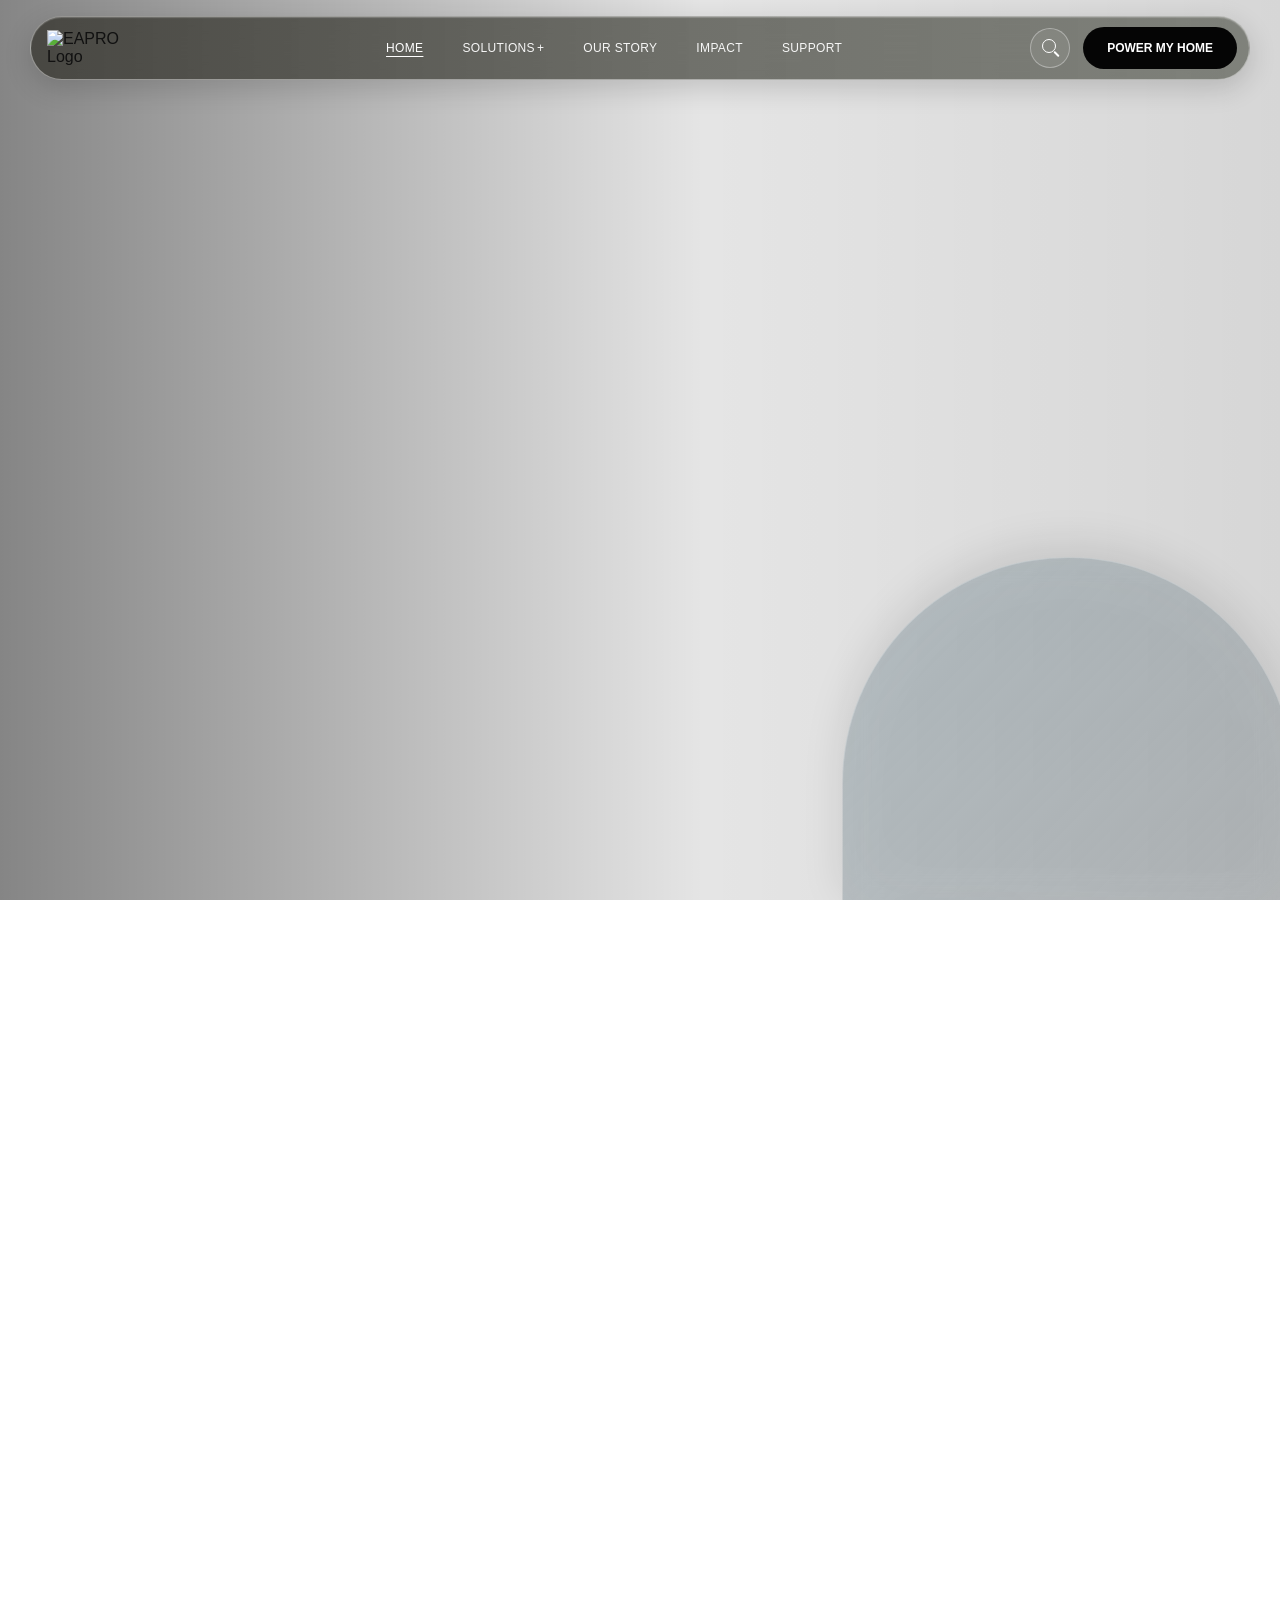
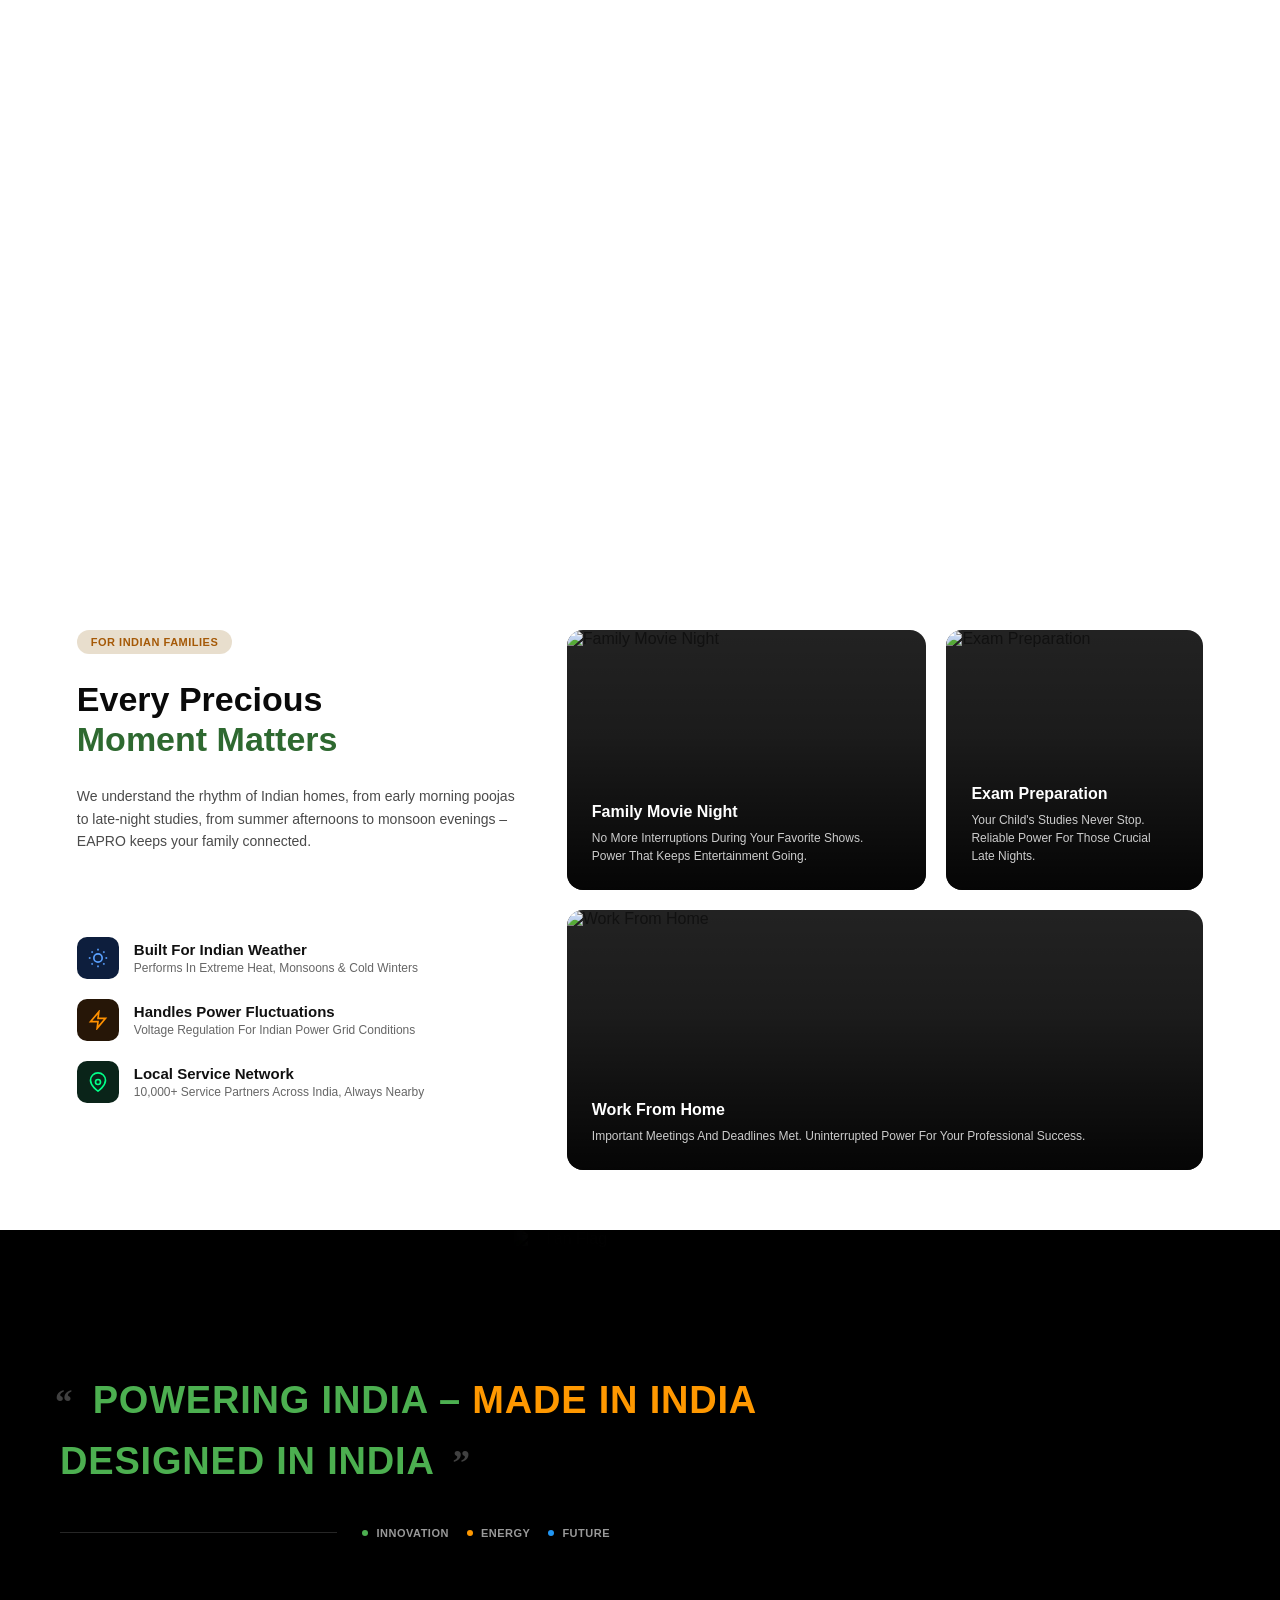
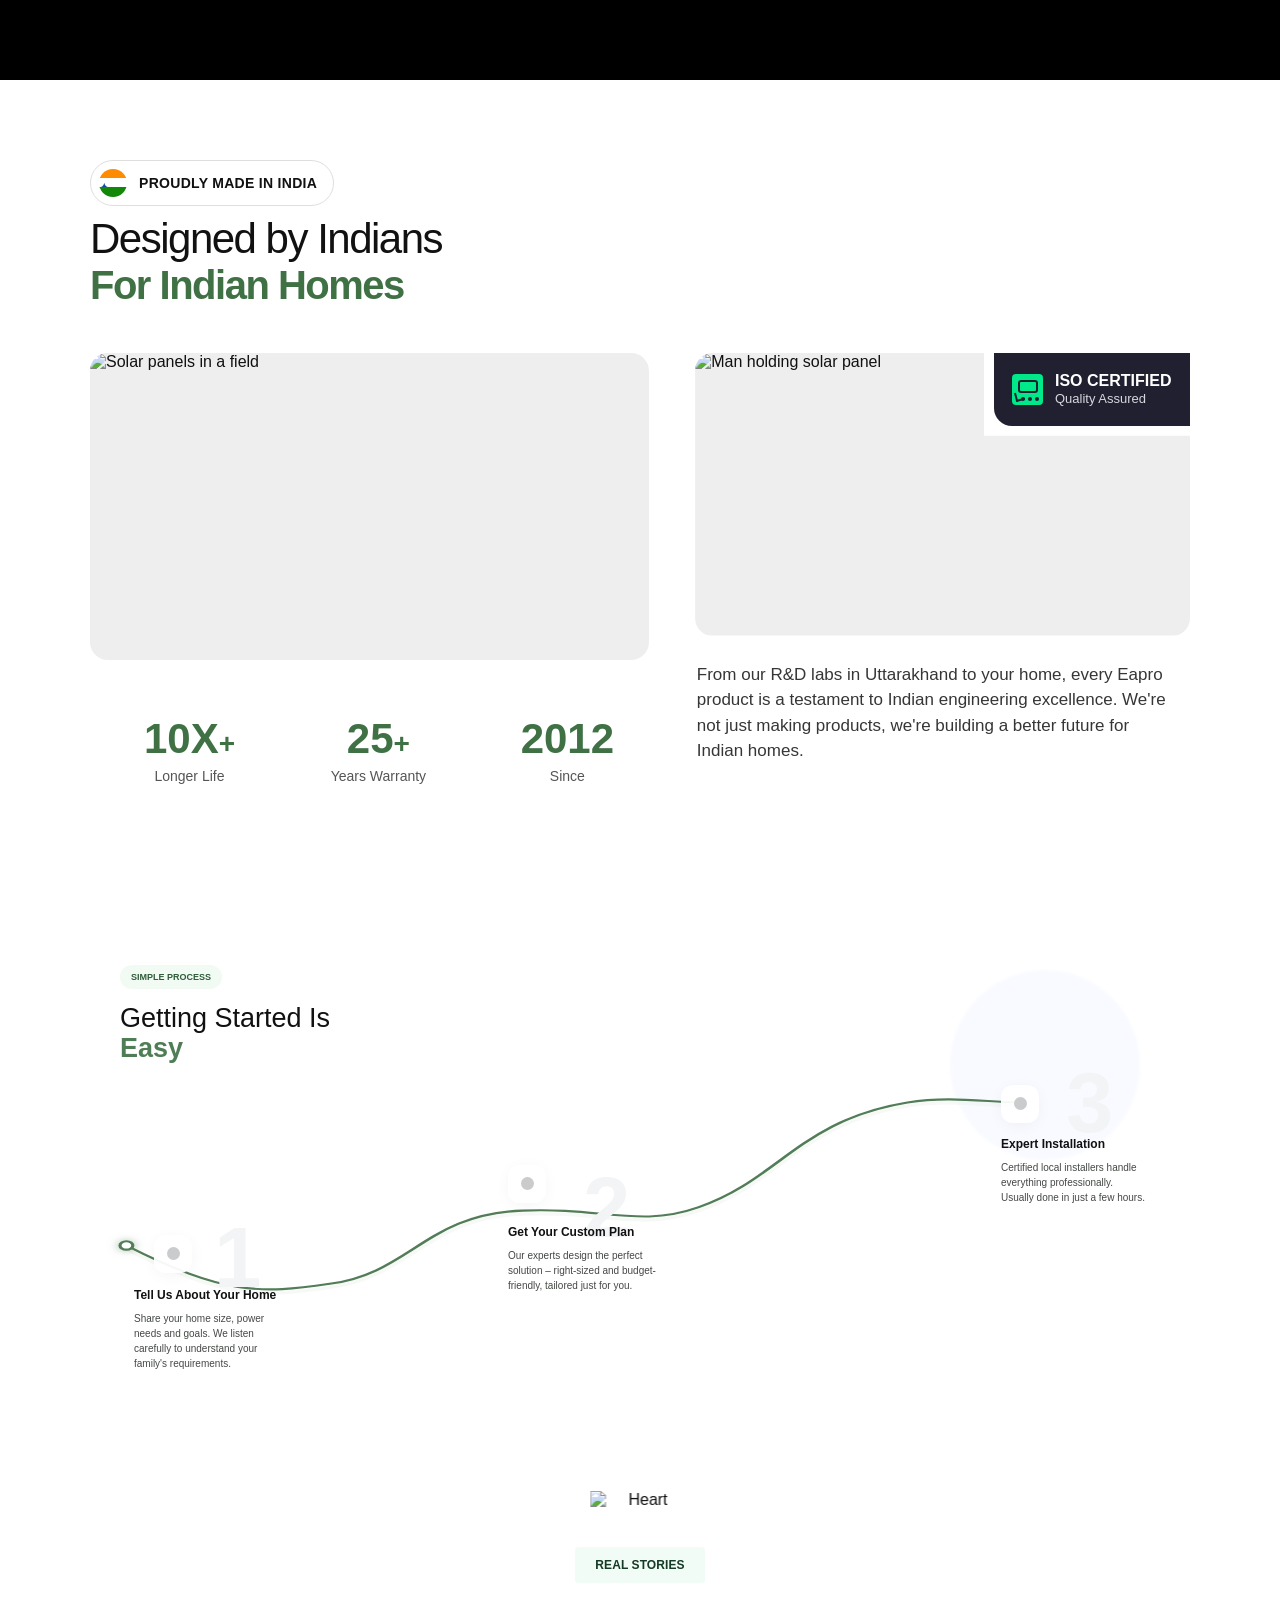
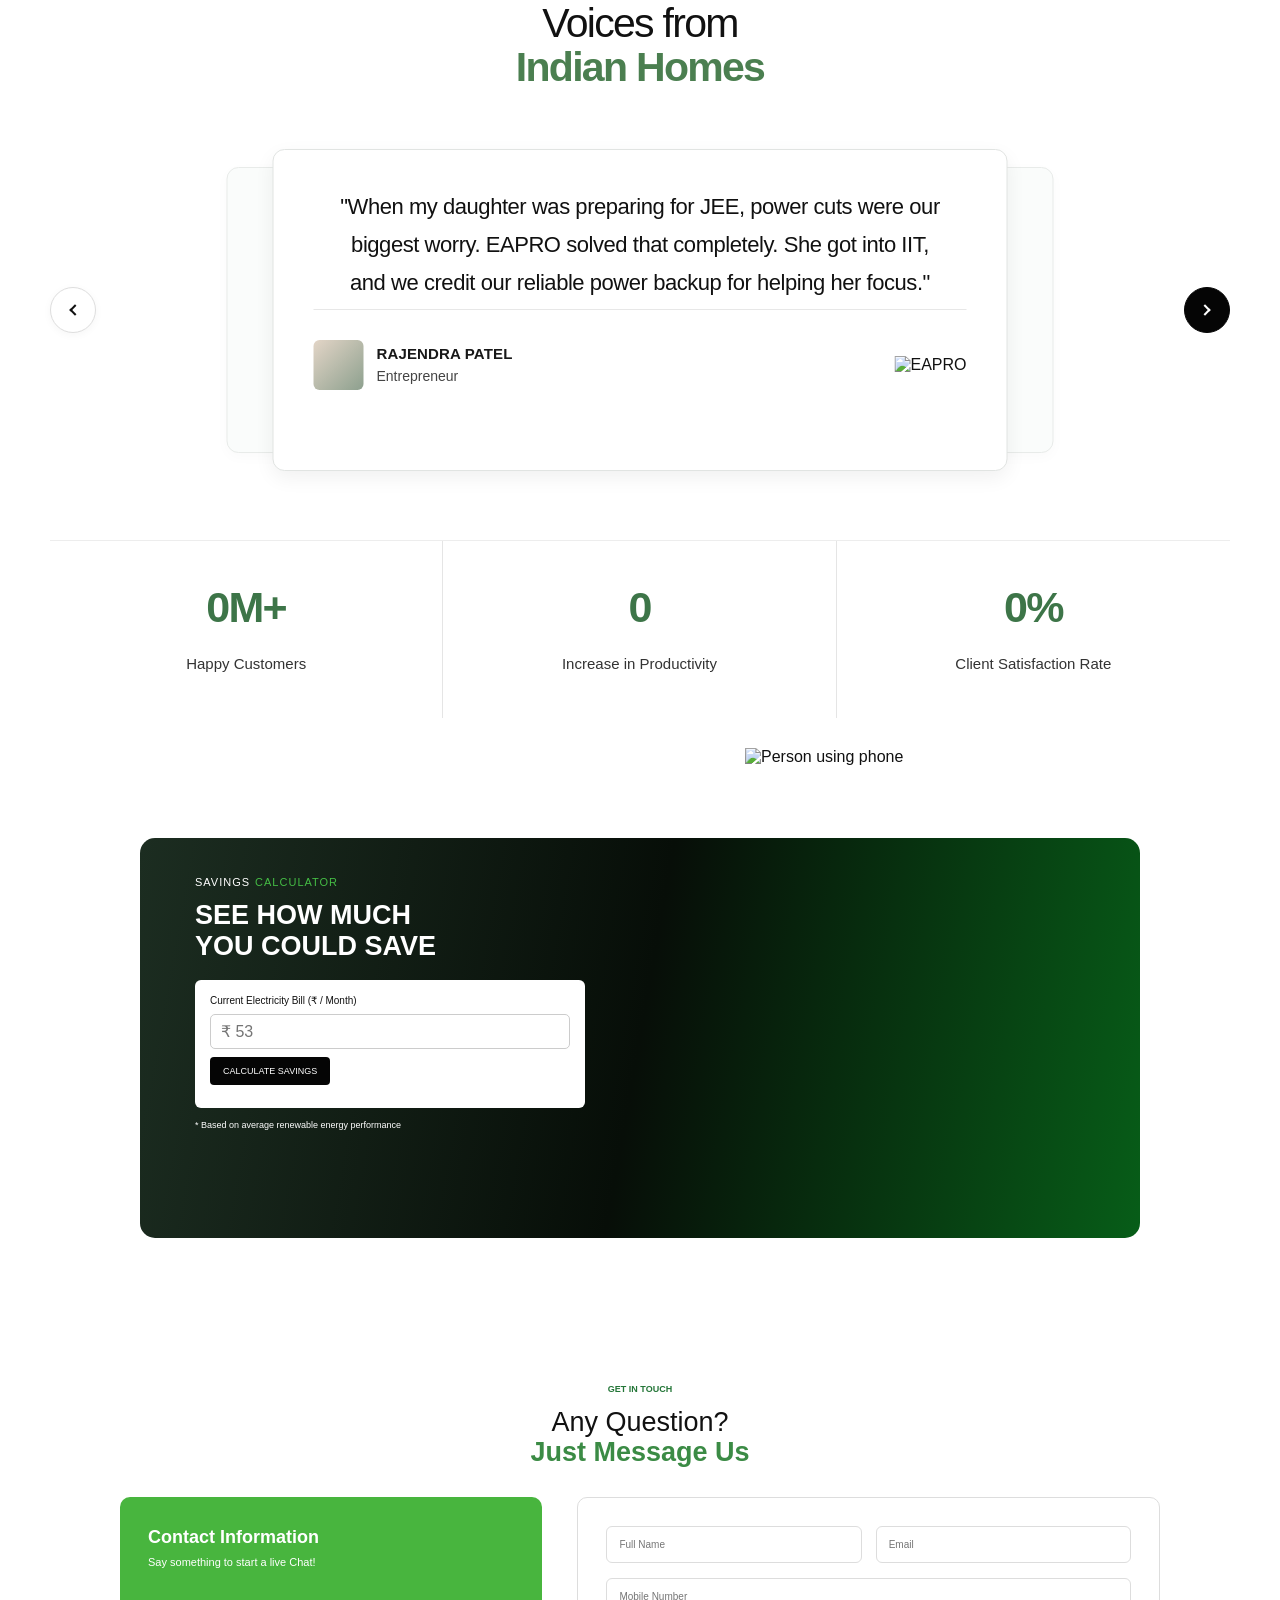
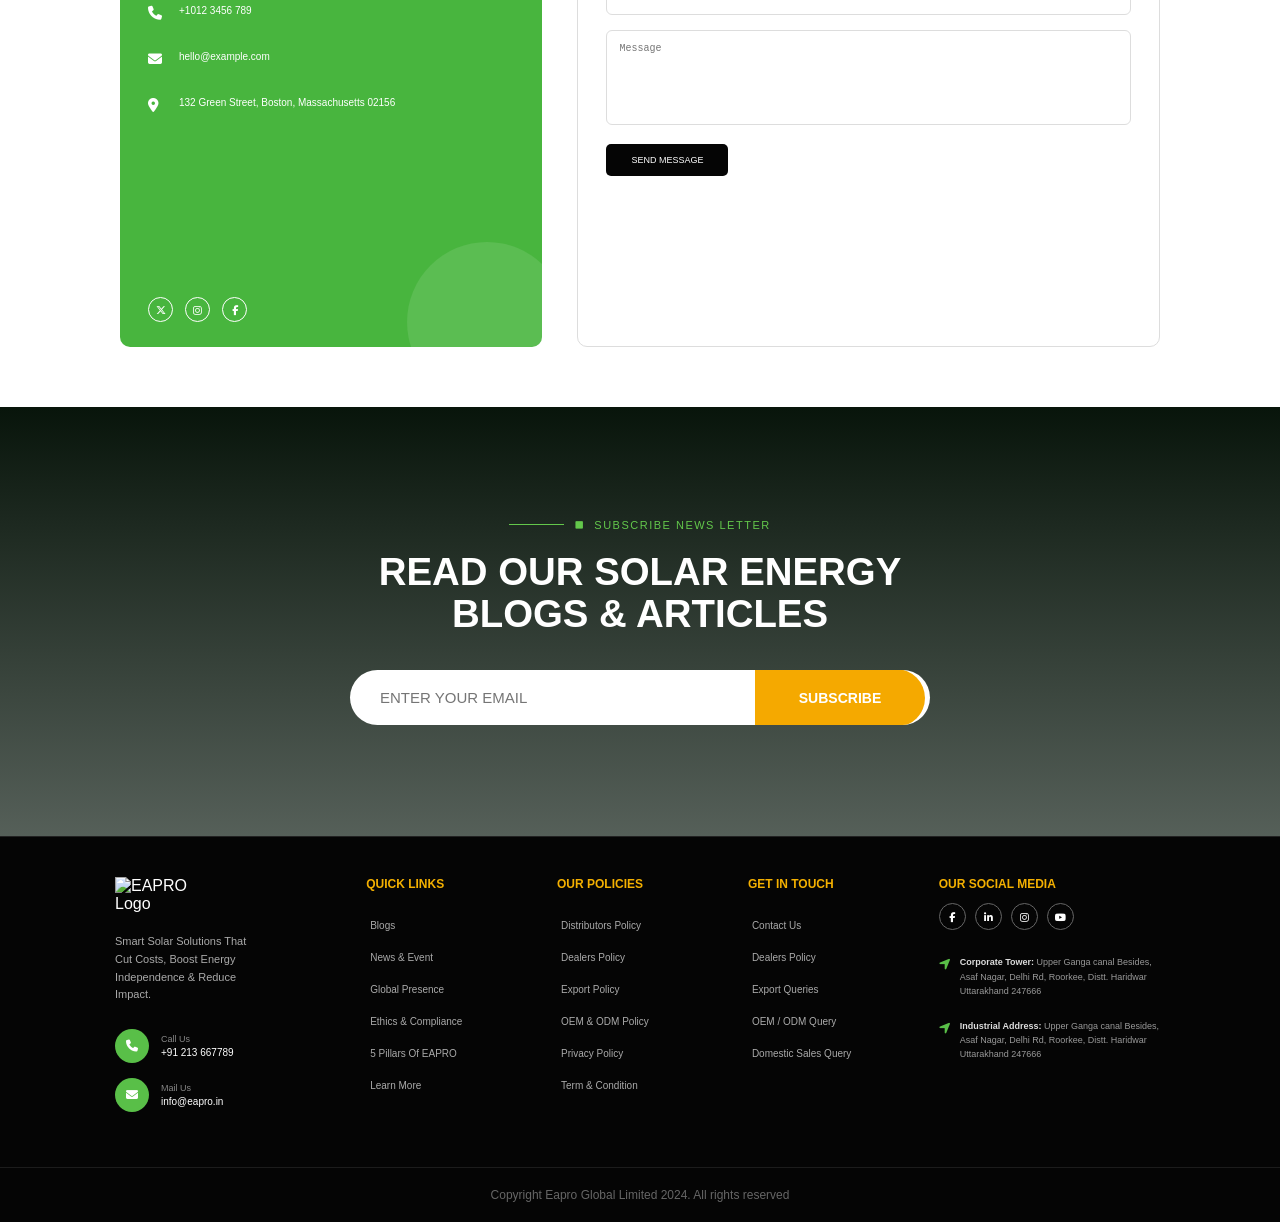
==== index1.html @ 54eeb075 "feat: add images and update HTML references for better asset management style: adjust badge position" ====
<!doctype html>
<html lang="en">
  <head>
    <meta charset="UTF-8" />
    <meta name="viewport" content="width=device-width, initial-scale=1.0" />
    <title>EAPRO Solar Energy</title>

    <!-- Font Awesome -->
    <link
      rel="stylesheet"
      href="https://cdnjs.cloudflare.com/ajax/libs/font-awesome/6.5.2/css/all.min.css"
    />

    <!-- CSS -->
    <link rel="stylesheet" href="style2.css" />
  </head>

  <body>
    <!-- =====================================================
       NAVBAR
  ====================================================== -->

    <nav class="nil-navbar" id="nil-navbar">
      <!-- LOGO -->
      <a href="#nil-home" class="nil-logo-link">
        <img src="Images/logo.png" alt="EAPRO Logo" class="nil-logo" />
      </a>

      <!-- DESKTOP NAVIGATION -->
      <div class="nil-nav-links">
        <a href="#nil-home" class="nil-nav-link nil-active">HOME</a>
        <a href="#nil-solutions" class="nil-nav-link"
          >SOLUTIONS<span>+</span></a
        >
        <a href="#nil-story" class="nil-nav-link">OUR STORY</a>
        <a href="#nil-impact" class="nil-nav-link">IMPACT</a>
        <a href="#nil-support" class="nil-nav-link">SUPPORT</a>
      </div>

      <!-- NAV ACTIONS -->
      <div class="nil-nav-actions">
        <!-- SEARCH -->
        <button class="nil-search-button" aria-label="Search" type="button">
          <span></span>
        </button>

        <!-- DESKTOP BUTTON -->
        <a href="#nil-contact" class="nil-power-button">POWER MY HOME</a>

        <!-- MOBILE HAMBURGER -->
        <button
          class="nil-menu-button"
          id="nil-menu-button"
          aria-label="Open menu"
          type="button"
        >
          <span></span>
          <span></span>
          <span></span>
        </button>
      </div>
    </nav>

    <!-- =====================================================
       MOBILE MENU
  ====================================================== -->

    <div class="nil-mobile-menu" id="nil-mobile-menu">
      <div class="nil-mobile-menu-inner">
        <a href="#nil-home" class="nil-mobile-link">HOME</a>
        <a href="#nil-solutions" class="nil-mobile-link">SOLUTIONS</a>
        <a href="#nil-story" class="nil-mobile-link">OUR STORY</a>
        <a href="#nil-impact" class="nil-mobile-link">IMPACT</a>
        <a href="#nil-support" class="nil-mobile-link">SUPPORT</a>

        <a href="#nil-contact" class="nil-mobile-power">POWER MY HOME</a>
      </div>
    </div>

    <!-- =====================================================
       HERO
  ====================================================== -->

    <header class="nil-hero" id="nil-home">
      <div class="nil-hero-content">
        <!-- LEFT CONTENT -->
        <div class="nil-hero-left nil-reveal">
          <!-- MADE IN INDIA -->
          <div class="nil-made-india">
            <div class="nil-made-india-inner">
              <div class="nil-india-flag">
                <img src="Images/flag.jpeg" alt="India Flag" />
              </div>

              <div class="nil-badge-text">
                <strong>MADE IN INDIA</strong>
              </div>
            </div>
          </div>

          <!-- HERO TITLE -->
          <h1>
            <span class="nil-type-line">POWER THAT</span>
            <strong class="nil-type-line">EMPOWERS YOUR FAMILY</strong>
          </h1>

          <!-- DESCRIPTION -->
          <p class="nil-hero-description">
            Join 10 million+ Indian families who trust EAPRO for reliable, clean
            energy. From sunrise to starlight, we keep your home powered.
          </p>

          <!-- BUTTONS -->
          <div class="nil-hero-buttons">
            <a href="#nil-solutions" class="nil-orange-button">
              BROWSE INVERTERS
            </a>

            <a href="#nil-support" class="nil-how-button"> HOW IT WORKS </a>
          </div>
        </div>

        <!-- RIGHT CONTENT -->
        <div class="nil-hero-right">
          <!-- SOLAR PV BADGE -->
          <div class="nil-glass-badge nil-badge-one nil-reveal">
            <div class="nil-badge-white">
              <div class="nil-icon-placeholder">
                <img src="Images/icon1.jpeg" alt="Solar icon" />
              </div>

              <div class="nil-badge-text">
                <small>SOLAR PV MODULES</small>
                <strong>TOPCON 590W</strong>
              </div>
            </div>
          </div>

          <!-- SOLAR POWERED BADGE -->
          <div class="nil-glass-badge nil-badge-two nil-reveal">
            <div class="nil-badge-white">
              <div class="nil-icon-placeholder">
                <img src="Images/icon2.jpeg" alt="Solar powered icon" />
              </div>

              <div class="nil-badge-text">
                <small>SOLAR POWERED</small>
                <strong>Clean &amp; Green</strong>
              </div>
            </div>
          </div>

          <!-- SOLAR GLASS -->
          <div class="nil-solar-glass">
            <img
              src="Images/solar.panel-removebg-preview.png"
              alt="Solar panel"
              class="nil-solar-panel"
            />
          </div>

          <!-- CLIENT BADGE -->
          <div class="nil-glass-badge nil-client-badge nil-reveal">
            <div class="nil-badge-white nil-client-white">
              <!-- CLIENT IMAGES -->
              <div class="nil-client-images">
                <img
                  src="Images/Client1.jpeg"
                  alt="Client 1"
                  class="nil-client-image"
                />
                <img
                  src="Images/Client3.jpeg"
                  alt="Client 2"
                  class="nil-client-image"
                />
                <img
                  src="Images/Client2.jpeg"
                  alt="Client 3"
                  class="nil-client-image"
                />
              </div>

              <!-- CLIENT TEXT -->
              <div class="nil-client-text">
                <strong>1000K+</strong>
                <span>Our Clients Here</span>
              </div>
            </div>
          </div>
        </div>
      </div>
    </header>

    <!-- ==================== WHY EAPRO / SOLUTIONS ==================== -->

    <section class="nil-why-section" id="nil-solutions">
      <div class="nil-section-heading nil-reveal">
        <span class="nil-small-label">WHY EAPRO?</span>

        <h2>
          Powering Dreams,<br />
          <strong>One Home at a Time</strong>
        </h2>
      </div>

      <div class="nil-why-grid">
        <article class="nil-why-card nil-reveal">
          <div class="nil-card-top">
            <div class="nil-round-icon">🇮🇳</div>

            <span class="nil-green-tag"> 100% INDIGENOUS </span>
          </div>

          <h3>Made in India, For India</h3>

          <p>
            Join 10 million+ Indian families who trust EAPRO for reliable, clean
            energy. From sunrise to starlight, we keep your home powered.
          </p>
        </article>

        <article class="nil-why-card nil-reveal">
          <div class="nil-card-top">
            <div class="nil-round-icon nil-blue-circle">✣</div>

            <span class="nil-blue-tag"> 99.9% UPTIME </span>
          </div>

          <h3>Smart &amp; Reliable</h3>

          <p>
            AI-Powered Systems That Automatically Manage Power, Ensuring Your
            Family Never Faces An Outage.
          </p>
        </article>

        <article class="nil-why-card nil-reveal">
          <div class="nil-card-top">
            <div class="nil-round-icon nil-yellow-circle">⚡</div>

            <span class="nil-yellow-tag"> 40% SAVINGS </span>
          </div>

          <h3>Clean Energy Future</h3>

          <p>
            Join The Green Revolution And Reduce Carbon Footprint While Saving
            On Bills.
          </p>
        </article>

        <article class="nil-why-card nil-reveal">
          <div class="nil-card-top">
            <div class="nil-round-icon nil-purple-circle">◷</div>

            <span class="nil-purple-tag"> 100% INDIGENOUS </span>
          </div>

          <h3>Trusted by Families</h3>

          <p>
            Over 10 Million Indian Families Rely On Us Daily For Their Energy
            Needs.
          </p>
        </article>
      </div>
    </section>

    <!-- ==================== SOLUTIONS PRODUCTS ==================== -->

    <section class="nil-solutions-section" id="nil-solutions-products">
      <div class="nil-solutions-heading nil-reveal">
        <div>
          <span class="nil-small-label">SOLUTIONS</span>

          <h2>
            Perfect Power for<br />
            <strong>Every Indian Home</strong>
          </h2>
        </div>

        <a href="#nil-solutions" class="nil-view-products">
          VIEW ALL PRODUCTS
        </a>
      </div>

      <div class="nil-products-grid">
        <!-- Product 1 -->
        <article class="nil-product-card nil-reveal">
          <div class="nil-card-inner">
            <div class="nil-product-front">
              <div class="nil-product-image">
                <img src="images/home_inverters.jpeg" alt="Home Inverter" />
              </div>

              <div class="nil-product-title-row">
                <h3>Home Inverters</h3>
                <span>UNINTERRUPTED</span>
              </div>

              <p>
                Smart Inverters That Silently Keep Your Home Running During
                Outages. Perfect For Work From Home.
              </p>

              <button class="nil-learn-button nil-black-button">
                LEARN MORE
              </button>
            </div>

            <div class="nil-product-back">
              <span class="nil-back-label"> HOME INVERTERS </span>

              <h3>Power That Never Stops</h3>

              <p>
                Reliable backup power designed for comfortable everyday living.
              </p>

              <button class="nil-flip-back">BACK</button>
            </div>
          </div>
        </article>

        <!-- Product 2 -->
        <article class="nil-product-card nil-reveal">
          <div class="nil-card-inner">
            <div class="nil-product-front">
              <div class="nil-product-image">
                <img src="Images/solar_systems.jpeg" alt="Solar Systems" />
              </div>

              <div class="nil-product-title-row">
                <h3>Solar Systems</h3>
                <span>HARNESS THE SUN</span>
              </div>

              <p>
                Complete Solar Solutions For Your Roof. Generate Your Own
                Electricity And Reduce Bills By Up To 80%.
              </p>

              <button class="nil-learn-button nil-orange-button">
                LEARN MORE
              </button>
            </div>

            <div class="nil-product-back">
              <span class="nil-back-label"> SOLAR SYSTEMS </span>

              <h3>Harness The Sun</h3>

              <p>
                Turn sunlight into clean energy for your home and reduce
                electricity costs.
              </p>

              <button class="nil-flip-back">BACK</button>
            </div>
          </div>
        </article>

        <!-- Product 3 -->
        <article class="nil-product-card nil-reveal">
          <div class="nil-card-inner">
            <div class="nil-product-front">
              <div class="nil-product-image">
                <img src="Images/smart_batteries.jpeg" alt="Smart Batteries" />
              </div>

              <div class="nil-product-title-row">
                <h3>Smart Batteries</h3>
                <span>LONG-LASTING POWER</span>
              </div>

              <p>
                Advanced Battery Technology That Stores More Power And Lasts
                Longer. Built For Indian Conditions.
              </p>

              <button class="nil-learn-button nil-black-button">
                LEARN MORE
              </button>
            </div>

            <div class="nil-product-back">
              <span class="nil-back-label"> SMART BATTERIES </span>

              <h3>Store More Power</h3>

              <p>
                Long-lasting battery technology made for dependable home energy
                storage.
              </p>

              <button class="nil-flip-back">BACK</button>
            </div>
          </div>
        </article>
      </div>
    </section>

    <!-- ==================== MAIN CONTENT ==================== -->

    <div class="n_page_wrapper">
      <section class="n_container">
        <div class="n_left_content">
          <button class="n_badge_btn">FOR INDIAN FAMILIES</button>

          <h1 class="n_main_heading">
            Every Precious <br />
            <span class="n_green_text">Moment Matters</span>
          </h1>

          <p class="n_description">
            We understand the rhythm of Indian homes, from early morning poojas
            to late-night studies, from summer afternoons to monsoon evenings –
            EAPRO keeps your family connected.
          </p>

          <div class="n_features_list">
            <!-- Feature 1 -->
            <div class="n_feature_item">
              <div class="n_icon_wrapper n_bg_blue">
                <svg
                  class="n_icon"
                  viewBox="0 0 24 24"
                  fill="none"
                  stroke="currentColor"
                  stroke-width="2"
                >
                  <circle cx="12" cy="12" r="5"></circle>
                  <line x1="12" y1="1" x2="12" y2="3"></line>
                  <line x1="12" y1="21" x2="12" y2="23"></line>
                  <line x1="4.22" y1="4.22" x2="5.64" y2="5.64"></line>
                  <line x1="18.36" y1="18.36" x2="19.78" y2="19.79"></line>
                  <line x1="1" y1="12" x2="3" y2="12"></line>
                  <line x1="21" y1="12" x2="23" y2="12"></line>
                  <line x1="4.22" y1="19.78" x2="5.64" y2="18.36"></line>
                  <line x1="18.36" y1="5.64" x2="19.78" y2="4.22"></line>
                </svg>
              </div>

              <div class="n_feature_text">
                <h3>Built For Indian Weather</h3>

                <p>Performs In Extreme Heat, Monsoons &amp; Cold Winters</p>
              </div>
            </div>

            <!-- Feature 2 -->
            <div class="n_feature_item">
              <div class="n_icon_wrapper n_bg_orange">
                <svg
                  class="n_icon"
                  viewBox="0 0 24 24"
                  fill="none"
                  stroke="currentColor"
                  stroke-width="2"
                >
                  <polygon
                    points="13 2 3 14 12 14 11 22 21 10 12 10 13 2"
                  ></polygon>
                </svg>
              </div>

              <div class="n_feature_text">
                <h3>Handles Power Fluctuations</h3>

                <p>Voltage Regulation For Indian Power Grid Conditions</p>
              </div>
            </div>

            <!-- Feature 3 -->
            <div class="n_feature_item">
              <div class="n_icon_wrapper n_bg_green_icon">
                <svg
                  class="n_icon"
                  viewBox="0 0 24 24"
                  fill="none"
                  stroke="currentColor"
                  stroke-width="2"
                >
                  <path
                    d="M21 10c0 7-9 13-9 13s-9-6-9-13a9 9 0 0 1 18 0z"
                  ></path>
                  <circle cx="12" cy="12" r="3"></circle>
                </svg>
              </div>

              <div class="n_feature_text">
                <h3>Local Service Network</h3>

                <p>10,000+ Service Partners Across India, Always Nearby</p>
              </div>
            </div>
          </div>
        </div>

        <!-- Gallery -->
        <div class="n_right_gallery">
          <div class="n_gallery_top_row">
            <div class="n_card n_large_card">
              <img
                src="https://encrypted-tbn0.gstatic.com/images?q=tbn:ANd9GcSZO32AuxCTcjqLuPl3yF62Q7FQ8FXSX0FKPDvJgF4lqg&s=10"
                alt="Family Movie Night"
                class="n_card_img"
              />

              <div class="n_card_overlay">
                <h2>Family Movie Night</h2>

                <p>
                  No More Interruptions During Your Favorite Shows. Power That
                  Keeps Entertainment Going.
                </p>
              </div>
            </div>

            <div class="n_card n_small_card">
              <img
                src="https://www.sapienceeduconnect.com/_next/image?url=%2Fimages%2FFAQ_image.webp&w=3840&q=75"
                alt="Exam Preparation"
                class="n_card_img"
              />

              <div class="n_card_overlay">
                <h2>Exam Preparation</h2>

                <p>
                  Your Child's Studies Never Stop. Reliable Power For Those
                  Crucial Late Nights.
                </p>
              </div>
            </div>
          </div>

          <div class="n_gallery_bottom_row">
            <div class="n_card n_full_width_card">
              <img
                src="images/person using laptop.png"
                alt="Work From Home"
                class="n_card_img"
              />

              <div class="n_card_overlay">
                <h2>Work From Home</h2>

                <p>
                  Important Meetings And Deadlines Met. Uninterrupted Power For
                  Your Professional Success.
                </p>
              </div>
            </div>
          </div>
        </div>
      </section>
    </div>

    <!-- ==================== FULL WIDTH BANNER (IMPACT) ==================== -->

    <section class="n_banner_section" id="nil-impact">
      <div class="n_banner_container">
        <div class="n_content_block">
          <h2 class="n_banner_text">
            <span class="n_quote_mark">&ldquo;</span>
            POWERING INDIA &ndash;
            <span class="n_saffron_text"> MADE IN INDIA </span>
            <br />

            <span class="n_green_text_bold"> DESIGNED IN INDIA </span>

            <span class="n_quote_mark">&rdquo;</span>
          </h2>

          <div class="n_banner_footer">
            <hr class="n_footer_line" />

            <div class="n_status_dots">
              <span class="n_dot n_dot_green"> INNOVATION </span>

              <span class="n_dot n_dot_orange"> ENERGY </span>

              <span class="n_dot n_dot_blue"> FUTURE </span>
            </div>
          </div>
        </div>

        <div class="n_flag_wrapper">
          <img
            src="https://img.magnific.com/premium-photo/photo-indian-independence-day-with-indian-flag-illustration-background_742418-1442.jpg?semt=ais_hybrid&w=740&q=80"
            alt="Indian Flag"
            class="n_flag_img"
          />
        </div>
      </div>
    </section>

    <!-- ==================== INDIA SECTION (OUR STORY) ==================== -->

    <section class="india-section" id="nil-story">
      <div class="india-badge">
        <div class="flag">
          <span class="orange"></span>

          <span class="white">
            <span class="chakra">✦</span>
          </span>

          <span class="green"></span>
        </div>

        <span>PROUDLY MADE IN INDIA</span>
      </div>

      <div class="heading1">
        <h1>Designed by Indians</h1>
        <h2>For Indian Homes</h2>
      </div>

      <div class="image-layout">
        <div class="image-card large-image">
          <img src="Images/solar.jpeg" alt="Solar panels in a field" />
        </div>

        <!-- RIGHT IMAGE + ISO -->
        <div class="right-image-wrapper">
          <!-- RIGHT IMAGE -->
          <div class="image-card small-image">
            <img
              src="Images/Man holding solar.jpeg"
              alt="Man holding solar panel"
            />
          </div>

          <!-- ISO BADGE -->
          <div class="iso-badge" id="isoBadge">
            <div class="iso-icon">
              <span></span>
              <span></span>
              <span></span>
            </div>

            <div class="iso-text">
              <strong>ISO CERTIFIED</strong>
              <p>Quality Assured</p>
            </div>
          </div>
        </div>
      </div>

      <div class="bottom-content">
        <div class="stats">
          <div class="stat">
            <h3>10X<span>+</span></h3>
            <p>Longer Life</p>
          </div>

          <div class="stat">
            <h3>25<span>+</span></h3>
            <p>Years Warranty</p>
          </div>

          <div class="stat">
            <h3>2012</h3>
            <p>Since</p>
          </div>
        </div>

        <div class="description">
          <p>
            From our R&amp;D labs in Uttarakhand to your home, every Eapro
            product is a testament to Indian engineering excellence. We're not
            just making products, we're building a better future for Indian
            homes.
          </p>
        </div>
      </div>
    </section>

    <!-- ==================== PROCESS SECTION ==================== -->

    <section class="process-section">
      <div class="blue-circle circle-one"></div>
      <div class="blue-circle circle-two"></div>

      <div class="process-container">
        <div class="heading">
          <span>SIMPLE PROCESS</span>

          <h2>
            Getting Started Is
            <strong>Easy</strong>
          </h2>
        </div>

        <div class="line-wrapper">
          <svg
            class="process-line"
            viewBox="0 0 1000 430"
            preserveAspectRatio="none"
          >
            <path
              class="line-shadow"
              d="M 20 230
               C 110 300, 145 300, 210 285
               C 285 270, 300 185, 390 180
               C 465 175, 500 205, 555 175
               C 630 135, 650 50, 750 25
               C 790 15, 825 25, 860 25"
            />

            <path
              id="movingLine"
              class="main-line"
              d="M 20 230
               C 110 300, 145 300, 210 285
               C 285 270, 300 185, 390 180
               C 465 175, 500 205, 555 175
               C 630 135, 650 50, 750 25
               C 790 15, 825 25, 860 25"
            />

            <circle id="movingDot" cx="20" cy="230" r="6" />
          </svg>
        </div>

        <!-- Step 1 -->
        <div class="step step-one">
          <div class="step-number">1</div>

          <div class="point">
            <span></span>
          </div>

          <div class="step-content">
            <h3>Tell Us About Your Home</h3>

            <p>
              Share your home size, power needs and goals. We listen carefully
              to understand your family's requirements.
            </p>
          </div>
        </div>

        <!-- Step 2 -->
        <div class="step step-two">
          <div class="step-number">2</div>

          <div class="point">
            <span></span>
          </div>

          <div class="step-content">
            <h3>Get Your Custom Plan</h3>

            <p>
              Our experts design the perfect solution – right-sized and
              budget-friendly, tailored just for you.
            </p>
          </div>
        </div>

        <!-- Step 3 -->
        <div class="step step-three">
          <div class="step-number">3</div>

          <div class="point">
            <span></span>
          </div>

          <div class="step-content">
            <h3>Expert Installation</h3>

            <p>
              Certified local installers handle everything professionally.
              Usually done in just a few hours.
            </p>
          </div>
        </div>
      </div>
    </section>

    <!-- ==================== TESTIMONIAL (SUPPORT) ==================== -->

    <section class="testimonial-section" id="nil-support">
      <div class="testimonial-container">
        <!-- TITLE + HEART -->
        <div class="title-area">
          <div class="heart-bg" aria-hidden="true">
            <!-- Main Heart -->
            <img
              src="Images/heart-removebg-preview.png"
              alt="Heart"
              class="heart-image"
            />

            <!-- Animated Ping Heart -->
            <img
              src="Images/heart-removebg-preview.png"
              alt=""
              class="heart-ping"
            />
          </div>
          <span class="small-title"> REAL STORIES </span>

          <h2 class="main-title">
            Voices from
            <span> Indian Homes </span>
          </h2>
        </div>

        <!-- SLIDER -->
        <div class="slider-wrapper">
          <button class="arrow arrow-left" id="prevBtn">
            <span class="arrow-icon arrow-left-icon"></span>
          </button>

          <div class="slider">
            <div class="testimonial-card back-card back-card-left"></div>

            <div class="testimonial-card back-card back-card-right"></div>

            <div class="testimonial-card main-card" id="testimonialCard">
              <p class="quote" id="quote">
                "When my daughter was preparing for JEE, power cuts were our
                biggest worry. EAPRO solved that completely. She got into IIT,
                and we credit our reliable power backup for helping her focus."
              </p>

              <div class="person-divider"></div>

              <div class="person">
                <div class="person-info">
                  <div class="person-image"></div>

                  <div class="person-details">
                    <div class="person-name" id="personName">
                      RAJENDRA PATEL
                    </div>

                    <div class="person-job" id="personJob">Entrepreneur</div>
                  </div>
                </div>

                <div class="brand">
                  <img src="Images/logo.png" alt="EAPRO" />
                </div>
              </div>
            </div>
          </div>

          <button class="arrow arrow-right" id="nextBtn">
            <span class="arrow-icon arrow-right-icon"></span>
          </button>
        </div>

        <!-- STATS -->
        <div class="stats">
          <div class="stat">
            <div class="number" data-target="10" data-type="million">0M+</div>

            <div class="label">Happy Customers</div>
          </div>

          <div class="stat">
            <div class="number" data-target="4.8" data-type="rating">0</div>

            <div class="label">Increase in Productivity</div>
          </div>

          <div class="stat">
            <div class="number" data-target="98" data-type="percent">0%</div>

            <div class="label">Client Satisfaction Rate</div>
          </div>
        </div>
      </div>
    </section>

    <!-- ==================== SAVINGS CALCULATOR ==================== -->

    <section class="saving-area-part4">
      <div class="saving-content-part4">
        <div class="saving-text-part4">
          <div class="saving-title-part4">
            <span>SAVINGS</span>
            <span class="green-text-part4"> CALCULATOR </span>
          </div>

          <h1>
            SEE HOW MUCH
            <br />
            YOU COULD SAVE
          </h1>

          <div class="calculator-box-part4">
            <label for="monthlyBill-part4">
              Current Electricity Bill (₹ / Month)
            </label>

            <input type="number" id="monthlyBill-part4" placeholder="₹ 53" />

            <button onclick="showSavingsPart4()">CALCULATE SAVINGS</button>

            <p id="savingResult-part4"></p>
          </div>

          <p class="note-part4">
            * Based on average renewable energy performance
          </p>
        </div>

        <!-- Curved Arrow -->
        <div class="arrow-part4">
          <svg
            class="arrow-svg-part4"
            viewBox="0 0 220 180"
            xmlns="http://www.w3.org/2000/svg"
          >
            <path
              class="arrow-line-part4"
              d="
              M 25 150
              C 28 125, 45 103, 70 94
              C 92 86, 108 92, 108 112
              C 108 127, 92 132, 91 116
              C 89 91, 105 67, 126 51
              C 145 37, 164 32, 184 30
            "
            />

            <path
              class="arrow-head-part4"
              d="
              M 184 30
              L 166 24
              M 184 30
              L 176 46
            "
            />
          </svg>
        </div>

        <!-- Person -->
        <div class="person-area-part4">
          <img src="images/person.png" alt="Person using phone" />
        </div>
      </div>
    </section>

    <!-- ==================== CONTACT (POWER MY HOME) ==================== -->

    <section class="contact-area-part4" id="nil-contact">
      <div class="contact-heading-part4">
        <span>GET IN TOUCH</span>

        <h2>
          Any Question?
          <br />
          <strong>Just Message Us</strong>
        </h2>
      </div>

      <div class="contact-wrapper-part4">
        <!-- Contact Information -->
        <div class="info-card-part4">
          <h3>Contact Information</h3>

          <p class="info-description-part4">
            Say something to start a live Chat!
          </p>

          <!-- Phone -->
          <a href="tel:+9110123456789" class="info-item-part4">
            <div class="info-icon-part4">
              <i class="fa-solid fa-phone"></i>
            </div>

            <span>+1012 3456 789</span>
          </a>

          <!-- Email -->
          <a href="mailto:hello@example.com" class="info-item-part4">
            <div class="info-icon-part4">
              <i class="fa-solid fa-envelope"></i>
            </div>

            <span class="email-link-part4"> hello@example.com </span>
          </a>

          <!-- Location -->
          <div class="info-item-part4">
            <div class="info-icon-part4">
              <i class="fa-solid fa-location-dot"></i>
            </div>

            <span> 132 Green Street, Boston, Massachusetts 02156 </span>
          </div>

          <!-- Social Links -->
          <div class="social-links-part4">
            <a href="#" aria-label="X">
              <i class="fa-brands fa-x-twitter"></i>
            </a>

            <a href="#" aria-label="Instagram">
              <i class="fa-brands fa-instagram"></i>
            </a>

            <a href="#" aria-label="Facebook">
              <i class="fa-brands fa-facebook-f"></i>
            </a>
          </div>
        </div>

        <!-- Contact Form -->
        <div class="message-card-part4">
          <form onsubmit="sendMessagePart4(event)">
            <div class="name-email-part4">
              <input
                type="text"
                id="fullName-part4"
                placeholder="Full Name"
                required
              />

              <input
                type="email"
                id="emailAddress-part4"
                placeholder="Email"
                required
              />
            </div>

            <input
              type="text"
              id="phoneNumber-part4"
              placeholder="Mobile Number"
            />

            <textarea
              id="userMessage-part4"
              placeholder="Message"
              required
            ></textarea>

            <button type="submit">SEND MESSAGE</button>

            <p id="messageStatus-part4"></p>
          </form>
        </div>
      </div>
    </section>

    <!-- ==================== NEWSLETTER ==================== -->

    <section class="newsletter-part4">
      <div class="newsletter-content-part4">
        <div class="newsletter-title-part4">
          <span></span>

          <i class="fa-solid fa-diamond"></i>

          <p>SUBSCRIBE NEWS LETTER</p>
        </div>

        <h1>
          READ OUR SOLAR ENERGY
          <br />
          BLOGS &amp; ARTICLES
        </h1>

        <form class="subscribe-box-part4">
          <input type="email" placeholder="ENTER YOUR EMAIL" required />

          <button type="submit">SUBSCRIBE</button>
        </form>
      </div>
    </section>

    <!-- ==================== FOOTER ==================== -->

    <footer class="footer-part4">
      <div class="footer-container-part4">
        <!-- Company -->
        <div class="footer-company-part4">
          <div class="logo-part4">
            <img
              src="Images/logo.png"
              alt="EAPRO Logo"
              class="footer-logo-img-part4"
            />
          </div>

          <p class="company-description-part4">
            Smart Solar Solutions That
            <br />
            Cut Costs, Boost Energy
            <br />
            Independence &amp; Reduce
            <br />
            Impact.
          </p>

          <!-- Call Us -->
          <a href="tel:+912136677789" class="contact-item-part4">
            <div class="contact-icon-part4">
              <i class="fa-solid fa-phone"></i>
            </div>

            <div>
              <span>Call Us</span>
              <p>+91 213 667789</p>
            </div>
          </a>

          <!-- Mail Us -->
          <a href="mailto:info@eapro.in" class="contact-item-part4">
            <div class="contact-icon-part4">
              <i class="fa-solid fa-envelope"></i>
            </div>

            <div>
              <span>Mail Us</span>
              <p>info@eapro.in</p>
            </div>
          </a>
        </div>

        <!-- Quick Links -->
        <div class="footer-column-part4">
          <h3>QUICK LINKS</h3>

          <a href="#">Blogs</a>
          <a href="#">News &amp; Event</a>
          <a href="#">Global Presence</a>
          <a href="#">Ethics &amp; Compliance</a>
          <a href="#">5 Pillars Of EAPRO</a>
          <a href="#">Learn More</a>
        </div>

        <!-- Policies -->
        <div class="footer-column-part4">
          <h3>OUR POLICIES</h3>

          <a href="#">Distributors Policy</a>
          <a href="#">Dealers Policy</a>
          <a href="#">Export Policy</a>
          <a href="#">OEM &amp; ODM Policy</a>
          <a href="#">Privacy Policy</a>
          <a href="#">Term &amp; Condition</a>
        </div>

        <!-- Get In Touch -->
        <div class="footer-column-part4">
          <h3>GET IN TOUCH</h3>

          <a href="#">Contact Us</a>
          <a href="#">Dealers Policy</a>
          <a href="#">Export Queries</a>
          <a href="#">OEM / ODM Query</a>
          <a href="#">Domestic Sales Query</a>
        </div>

        <!-- Social Media -->
        <div class="footer-social-part4">
          <h3>OUR SOCIAL MEDIA</h3>

          <div class="social-icons-part4">
            <a href="#">
              <i class="fa-brands fa-facebook-f"></i>
            </a>

            <a href="#">
              <i class="fa-brands fa-linkedin-in"></i>
            </a>

            <a href="#">
              <i class="fa-brands fa-instagram"></i>
            </a>

            <a href="#">
              <i class="fa-brands fa-youtube"></i>
            </a>
          </div>

          <!-- Corporate Address -->
          <div class="address-part4">
            <div class="address-arrow-part4">
              <i class="fa-solid fa-location-arrow"></i>
            </div>

            <p>
              <strong>Corporate Tower:</strong>
              Upper Ganga canal Besides,
              <br />
              Asaf Nagar, Delhi Rd, Roorkee, Distt. Haridwar
              <br />
              Uttarakhand 247666
            </p>
          </div>

          <!-- Industrial Address -->
          <div class="address-part4">
            <div class="address-arrow-part4">
              <i class="fa-solid fa-location-arrow"></i>
            </div>

            <p>
              <strong>Industrial Address:</strong>
              Upper Ganga canal Besides,
              <br />
              Asaf Nagar, Delhi Rd, Roorkee, Distt. Haridwar
              <br />
              Uttarakhand 247666
            </p>
          </div>
        </div>
      </div>

      <!-- Copyright -->
      <div class="copyright-part4">
        <p>Copyright Eapro Global Limited 2024. All rights reserved</p>
      </div>
    </footer>

    <!-- JavaScript -->
    <script src="script.js"></script>
  </body>
</html>
---- style2.css ----
* {
  margin: 0;
  padding: 0;
  box-sizing: border-box;
}

html {
  width: 100%;
  overflow-x: hidden;
  scroll-behavior: smooth;
}

body {
  width: 100%;
  min-width: 320px;
  overflow-x: hidden;
  font-family: Arial, Helvetica, sans-serif;
  background: #ffffff;
  color: #111111;
}

a {
  color: inherit;
  text-decoration: none;
}

button,
input {
  font: inherit;
}

img {
  max-width: 100%;
  display: block;
}

/* =========================================================
   SCROLL OFFSET
========================================================= */

section[id],
header[id] {
  scroll-margin-top: 90px;
}

/* =========================================================
   NAVBAR
========================================================= */

.nil-navbar {
  position: fixed;
  z-index: 9999;
  top: 16px;
  left: 50%;
  transform: translateX(-50%);
  width: calc(100% - 60px);
  max-width: 1400px;
  height: 64px;
  padding: 5px 12px;
  display: flex;
  align-items: center;
  justify-content: space-between;
  border: 1px solid rgba(255, 255, 255, 0.42);
  border-radius: 40px;
  background: linear-gradient(
    90deg,
    rgba(58, 57, 51, 0.82),
    rgba(93, 96, 87, 0.72)
  );
  backdrop-filter: blur(17px);
  -webkit-backdrop-filter: blur(17px);
  box-shadow:
    0 8px 28px rgba(0, 0, 0, 0.16),
    inset 0 1px 1px rgba(255, 255, 255, 0.2);
  transition:
    width 0.3s ease,
    height 0.3s ease,
    background 0.3s ease;
}

.nil-logo-link {
  width: 155px;
  display: flex;
  align-items: center;
  padding-left: 4px;
  flex-shrink: 0;
}

.nil-logo {
  width: 94px;
  height: auto;
  object-fit: contain;
}

.nil-nav-links {
  flex: 1;
  display: flex;
  align-items: center;
  justify-content: center;
  gap: 39px;
}

.nil-nav-link {
  color: rgba(255, 255, 255, 0.94);
  font-size: 12px;
  font-weight: 500;
  letter-spacing: 0.35px;
  white-space: nowrap;
  transition: 0.3s ease;
}

.nil-nav-link:hover,
.nil-nav-link.nil-active {
  color: #ffffff;
}

.nil-nav-link.nil-active {
  text-decoration: underline;
  text-underline-offset: 4px;
}

.nil-nav-link span {
  margin-left: 2px;
}

.nil-nav-actions {
  display: flex;
  align-items: center;
  gap: 13px;
  flex-shrink: 0;
}

/* =========================================================
   SEARCH BUTTON
========================================================= */

.nil-search-button {
  position: relative;
  width: 40px;
  height: 40px;
  padding: 0;
  border: 1px solid rgba(255, 255, 255, 0.34);
  border-radius: 50%;
  background: rgba(255, 255, 255, 0.07);
  cursor: pointer;
}

.nil-search-button span {
  position: absolute;
  top: 10px;
  left: 11px;
  width: 14px;
  height: 14px;
  border: 1.8px solid #ffffff;
  border-radius: 50%;
}

.nil-search-button span::after {
  content: "";
  position: absolute;
  width: 7px;
  height: 2px;
  right: -5px;
  bottom: -3px;
  border-radius: 3px;
  background: #ffffff;
  transform: rotate(45deg);
}

/* =========================================================
   POWER BUTTON
========================================================= */

.nil-power-button {
  height: 42px;
  padding: 0 24px;
  display: flex;
  align-items: center;
  justify-content: center;
  color: #ffffff;
  background: #050505;
  border-radius: 25px;
  font-size: 12px;
  font-weight: 600;
  white-space: nowrap;
  transition: 0.3s ease;
}

.nil-power-button:hover {
  background: #f4a400;
  transform: translateY(-2px);
}

/* =========================================================
   HAMBURGER
========================================================= */

.nil-menu-button {
  display: none;
  width: 40px;
  height: 40px;
  padding: 0;
  border: 0;
  background: transparent;
  cursor: pointer;
}

.nil-menu-button span {
  display: block;
  width: 22px;
  height: 2px;
  margin: 5px auto;
  background: #ffffff;
  transition: 0.3s ease;
}

/* =========================================================
   MOBILE MENU
========================================================= */

.nil-mobile-menu {
  position: fixed;
  z-index: 9998;
  top: 86px;
  left: 50%;
  transform: translateX(-50%) translateY(-15px);
  width: calc(100% - 60px);
  max-width: 1400px;
  height: 300px;
  padding: 22px 25px;
  border: 1px solid rgba(255, 255, 255, 0.3);
  border-radius: 25px;
  background: rgba(38, 39, 36, 0.94);
  backdrop-filter: blur(18px);
  -webkit-backdrop-filter: blur(18px);
  box-shadow: 0 15px 40px rgba(0, 0, 0, 0.3);
  opacity: 0;
  visibility: hidden;
  pointer-events: none;
  transition:
    opacity 0.3s ease,
    visibility 0.3s ease,
    transform 0.3s ease;
}

.nil-mobile-menu.nil-open {
  opacity: 1;
  visibility: visible;
  pointer-events: auto;
  transform: translateX(-50%) translateY(0);
}

.nil-mobile-menu-inner {
  width: 100%;
  height: 100%;
  display: flex;
  flex-direction: column;
  align-items: center;
  justify-content: center;
  gap: 17px;
}

.nil-mobile-link {
  color: #ffffff;
  font-size: 13px;
  font-weight: 500;
  letter-spacing: 1px;
  transition: 0.3s ease;
}

.nil-mobile-link:hover {
  color: #f4a400;
}

.nil-mobile-power {
  margin-top: 4px;
  padding: 10px 22px;
  color: #ffffff;
  background: #f4a400;
  border-radius: 25px;
  font-size: 11px;
  font-weight: 700;
  letter-spacing: 0.5px;
  transition: 0.3s ease;
}

.nil-mobile-power:hover {
  background: #ffffff;
  color: #111111;
}

/* =========================================================
   HERO REVEAL
========================================================= */

.nil-reveal {
  opacity: 0;
  transform: translateY(28px);
  transition:
    opacity 0.8s ease,
    transform 0.8s ease;
}

.nil-reveal.nil-visible {
  opacity: 1;
  transform: translateY(0);
}

.nil-hero-left .nil-type-line {
  opacity: 0;
  transform: translateY(15px);
}

.nil-hero-left .nil-type-line.nil-typed {
  animation: nilTextAppear 0.7s ease forwards;
}

@keyframes nilTextAppear {
  from {
    opacity: 0;
    transform: translateY(15px);
  }

  to {
    opacity: 1;
    transform: translateY(0);
  }
}

/* =========================================================
   WHY SECTION
========================================================= */

.nil-why-section {
  padding: 80px 7% 60px;
  background: #ffffff;
}

.nil-section-heading {
  margin-bottom: 48px;
  text-align: center;
}

.nil-small-label {
  display: inline-block;
  margin-bottom: 13px;
  padding: 6px 13px;
  border-radius: 20px;
  background: #effbf3;
  color: #2e6b3c;
  font-size: 9px;
  font-weight: 700;
  letter-spacing: 0.5px;
}

.nil-section-heading h2,
.nil-solutions-heading h2 {
  font-size: clamp(34px, 4vw, 48px);
  font-weight: 400;
  line-height: 1.05;
  letter-spacing: -1.5px;
}

.nil-section-heading h2 strong,
.nil-solutions-heading h2 strong,
.nil-bottom-section h2 strong {
  color: #3b7247;
  font-weight: 700;
}

.nil-why-grid {
  max-width: 1150px;
  margin: auto;
  display: grid;
  grid-template-columns: repeat(4, 1fr);
  gap: 17px;
}

.nil-why-card {
  min-height: 250px;
  padding: 24px 20px;
  border: 1px solid #eeeeee;
  border-radius: 13px;
  background: #ffffff;
  box-shadow: 0 6px 18px rgba(0, 0, 0, 0.035);
  transition: 0.35s ease;
}

.nil-why-card:hover {
  transform: translateY(-8px);
  box-shadow: 0 15px 30px rgba(0, 0, 0, 0.08);
}

.nil-card-top {
  display: flex;
  align-items: center;
  justify-content: space-between;
  gap: 10px;
  margin-bottom: 28px;
}

.nil-round-icon {
  width: 38px;
  height: 38px;
  display: grid;
  place-items: center;
  border-radius: 50%;
  background: #effbf3;
  font-size: 18px;
}

.nil-blue-circle {
  color: #4865dc;
  background: #e8efff;
}

.nil-yellow-circle {
  color: #f2a000;
  background: #fff0d7;
}

.nil-purple-circle {
  color: #9854dc;
  background: #f2e6ff;
}

.nil-card-top span {
  padding: 6px 9px;
  border-radius: 15px;
  font-size: 7px;
  font-weight: 700;
}

.nil-green-tag {
  color: #55a875;
  background: #eafff1;
}

.nil-blue-tag {
  color: #6482e7;
  background: #edf2ff;
}

.nil-yellow-tag {
  color: #e1a247;
  background: #fff0dd;
}

.nil-purple-tag {
  color: #a56ad6;
  background: #f5eaff;
}

.nil-why-card h3 {
  margin-bottom: 13px;
  font-size: 18px;
}

.nil-why-card p {
  color: #555555;
  font-size: 11px;
  line-height: 1.65;
}

/* =========================================================
   SOLUTIONS
========================================================= */

.nil-solutions-section {
  padding: 60px 6% 80px;
  background: #ffffff;
}

.nil-solutions-heading {
  max-width: 1150px;
  margin: auto auto 35px;
  display: flex;
  align-items: flex-end;
  justify-content: space-between;
  gap: 20px;
}

.nil-view-products {
  padding: 8px 13px;
  border: 1px solid #e4e4e4;
  border-radius: 18px;
  font-size: 8px;
  font-weight: 700;
  white-space: nowrap;
  transition: 0.3s ease;
}

.nil-view-products:hover {
  color: #ffffff;
  background: #111111;
}

.nil-products-grid {
  max-width: 1150px;
  margin: auto;
  display: grid;
  grid-template-columns: repeat(3, 1fr);
  gap: 17px;
}

.nil-product-card {
  height: 365px;
  perspective: 1000px;
  cursor: pointer;
}

.nil-card-inner {
  position: relative;
  width: 100%;
  height: 100%;
  transform-style: preserve-3d;
  transition: transform 0.75s ease;
}

.nil-product-card.nil-flipped .nil-card-inner {
  transform: rotateY(180deg);
}

.nil-product-front,
.nil-product-back {
  position: absolute;
  inset: 0;
  padding: 12px;
  border: 1px solid #eeeeee;
  border-radius: 13px;
  background: #ffffff;
  backface-visibility: hidden;
  -webkit-backface-visibility: hidden;
  box-shadow: 0 5px 18px rgba(0, 0, 0, 0.035);
}

.nil-product-back {
  display: flex;
  flex-direction: column;
  justify-content: center;
  padding: 35px;
  color: #ffffff;
  background: #152018;
  transform: rotateY(180deg);
}

.nil-product-back h3 {
  margin: 12px 0;
  font-size: 25px;
}

.nil-product-back p {
  margin-bottom: 25px;
  color: rgba(255, 255, 255, 0.75);
  font-size: 12px;
  line-height: 1.7;
}

.nil-back-label {
  color: #f6a400;
  font-size: 9px;
  font-weight: 700;
}

.nil-flip-back {
  width: fit-content;
  padding: 8px 15px;
  color: #ffffff;
  background: transparent;
  border: 1px solid rgba(255, 255, 255, 0.4);
  border-radius: 20px;
  cursor: pointer;
}

.nil-product-image {
  width: 100%;
  height: 160px;
  margin-bottom: 13px;
  overflow: hidden;
  border-radius: 9px;
  background: linear-gradient(135deg, #172727, #06100d);
}

.nil-product-image img {
  width: 100%;
  height: 100%;
  object-fit: cover;
  transition: transform 0.5s ease;
}

.nil-product-card:hover .nil-product-image img {
  transform: scale(1.05);
}

.nil-product-title-row {
  display: flex;
  align-items: center;
  justify-content: space-between;
  gap: 8px;
}

.nil-product-title-row h3 {
  font-size: 13px;
}

.nil-product-title-row span {
  padding: 5px 8px;
  color: #4d4d4d;
  border: 1px solid #e0e0e0;
  border-radius: 15px;
  font-size: 6px;
  font-weight: 700;
}

.nil-product-front p {
  margin: 12px 0;
  color: #555555;
  font-size: 9px;
  line-height: 1.6;
}

.nil-learn-button {
  width: 100%;
  padding: 10px;
  border: 0;
  border-radius: 20px;
  font-size: 8px;
  font-weight: 700;
  cursor: pointer;
}

.nil-black-button {
  color: #ffffff;
  background: #050505;
}

/* =========================================================
   MAIN PAGE WRAPPER
========================================================= */

.n_page_wrapper {
  display: flex;
  flex-direction: column;
  width: 100%;
}

.n_container {
  width: 100%;
  padding: 80px 6% 60px;
  display: flex;
  gap: 40px;
  align-items: flex-start;
}

.n_left_content {
  flex: 1;
  max-width: 450px;
}

.n_badge_btn {
  display: inline-block;
  background-color: #c9b38a6d;
  color: #a55907;
  font-size: 11px;
  font-weight: 700;
  padding: 6px 14px;
  border: none;
  border-radius: 20px;
  margin-bottom: 25px;
  letter-spacing: 0.5px;
}

.n_main_heading {
  color: #0a0a0a;
  font-size: 34px;
  font-weight: 600;
  line-height: 1.2;
  margin-bottom: 25px;
}

.n_green_text {
  color: #2e6930;
}

.n_description {
  color: #4a4a4a;
  font-size: 14px;
  line-height: 1.6;
  margin-bottom: 85px;
}

.n_features_list {
  display: flex;
  flex-direction: column;
  gap: 20px;
}

.n_feature_item {
  display: flex;
  align-items: center;
  gap: 15px;
}

.n_icon_wrapper {
  width: 42px;
  height: 42px;
  border-radius: 10px;
  display: flex;
  justify-content: center;
  align-items: center;
  flex-shrink: 0;
}

.n_bg_blue {
  background-color: #0d1e3d;
  color: #5aa1ff;
}

.n_bg_orange {
  background-color: #261607;
  color: #ff9100;
}

.n_bg_green_icon {
  background-color: #0a2419;
  color: #00ff88;
}

.n_icon {
  width: 20px;
  height: 20px;
}

.n_feature_text h3 {
  color: #111111;
  font-size: 15px;
  font-weight: 600;
  margin-bottom: 3px;
}

.n_feature_text p {
  color: #666666;
  font-size: 12px;
}

/* =========================================================
   GALLERY
========================================================= */

.n_right_gallery {
  flex: 1.2;
  display: flex;
  flex-direction: column;
  gap: 20px;
  width: 100%;
}

.n_gallery_top_row {
  display: flex;
  gap: 20px;
}

.n_large_card {
  flex: 1.4;
}

.n_small_card {
  flex: 1;
}

.n_full_width_card {
  width: 100%;
}

.n_card {
  position: relative;
  border-radius: 16px;
  overflow: hidden;
  background-color: #222222;
}

.n_card img {
  width: 100%;
  height: 260px;
  display: block;
}

.n_gallery_bottom_row .n_card {
  height: 260px;
}

.n_card_img {
  width: 100%;
  height: 100%;
  object-fit: cover;
  display: block;
  opacity: 1;
}

.n_card_overlay {
  position: absolute;
  inset: 0;
  background: linear-gradient(
    to top,
    rgba(0, 0, 0, 0.85) 0%,
    rgba(0, 0, 0, 0.2) 60%,
    rgba(0, 0, 0, 0) 100%
  );
  display: flex;
  flex-direction: column;
  justify-content: flex-end;
  padding: 25px;
  color: #ffffff;
}

.n_card_overlay h2 {
  font-size: 16px;
  font-weight: 600;
  margin-bottom: 8px;
}

.n_card_overlay p {
  font-size: 12px;
  line-height: 1.5;
  color: #cccccc;
  max-width: 90%;
}

/* =========================================================
   BANNER
========================================================= */

.n_banner_section {
  width: 100%;
  background-color: #000000;
  overflow: hidden;
}

.n_banner_container {
  position: relative;
  display: flex;
  align-items: center;
  width: 100%;
  min-height: 450px;
}

.n_content_block {
  flex: 1.3;
  padding: 50px 60px;
  position: relative;
  z-index: 2;
}

.n_banner_text {
  font-size: 38px;
  font-weight: 700;
  line-height: 1.6;
  letter-spacing: 0.8px;
  color: #4caf50;
  margin: 0 0 35px;
}

.n_quote_mark {
  display: inline-block;
  font-size: 35px;
  font-family: Georgia, serif;
  color: rgba(255, 255, 255, 0.25);
  vertical-align: middle;
  line-height: 0;
}

.n_banner_text .n_quote_mark:first-child {
  margin-right: 8px;
  margin-left: -5px;
}

.n_banner_text .n_quote_mark:last-child {
  margin-left: 8px;
}

.n_saffron_text {
  color: #ff9800;
}

.n_green_text_bold {
  color: #4caf50;
}

.n_banner_footer {
  display: flex;
  align-items: center;
  gap: 25px;
  max-width: 550px;
}

.n_footer_line {
  flex: 1;
  border: none;
  border-top: 1px solid rgba(255, 255, 255, 0.15);
  margin: 0;
}

.n_status_dots {
  display: flex;
  gap: 18px;
}

.n_dot {
  display: flex;
  align-items: center;
  gap: 8px;
  font-size: 11px;
  font-weight: 600;
  letter-spacing: 0.5px;
  color: rgba(255, 255, 255, 0.6);
}

.n_dot::before {
  content: "";
  width: 6px;
  height: 6px;
  border-radius: 50%;
  display: inline-block;
  flex-shrink: 0;
}

.n_dot_green::before {
  background-color: #4caf50;
}

.n_dot_orange::before {
  background-color: #ff9800;
}

.n_dot_blue::before {
  background-color: #2196f3;
}

.n_flag_wrapper {
  position: absolute;
  top: 0;
  right: 0;
  bottom: 0;
  width: 60%;
  height: 100%;
  display: flex;
  align-items: stretch;
  justify-content: flex-end;
}

.n_flag_img {
  display: block;
  width: 100%;
  height: 100%;
  object-fit: cover;
  opacity: 0.55;
  mask-image: linear-gradient(to right, transparent 0%, black 50%);
  -webkit-mask-image: linear-gradient(to right, transparent 0%, black 50%);
}

/* =========================================================
   INDIA SECTION
========================================================= */

.india-section {
  width: 100%;
  max-width: 1200px;
  margin: 0 auto;
  padding: 80px 50px 60px;
}

.india-badge {
  display: inline-flex;
  align-items: center;
  gap: 12px;
  border: 1px solid #dedede;
  border-radius: 30px;
  padding: 8px 16px 8px 8px;
  font-size: 14px;
  font-weight: 600;
  letter-spacing: 0.3px;
  margin-bottom: 10px;
}

.flag {
  width: 28px;
  height: 28px;
  border-radius: 50%;
  overflow: hidden;
  display: flex;
  flex-direction: column;
  position: relative;
}

.flag span {
  display: block;
  width: 100%;
  height: 33.33%;
}

.flag .orange {
  background: #ff8c00;
}

.flag .white {
  background: #ffffff;
  display: flex;
  justify-content: center;
  align-items: center;
}

.flag .green {
  background: #138808;
}

.chakra {
  color: #174a9e;
  font-size: 12px;
}

.heading1 {
  margin-bottom: 45px;
}

.heading1 h1 {
  font-size: clamp(28px, 4vw, 42px);
  font-weight: 400;
  line-height: 1.1;
  letter-spacing: -1.5px;
}

.heading1 h2 {
  font-size: clamp(26px, 3.8vw, 40px);
  font-weight: 700;
  color: #3f7145;
  line-height: 1.15;
  letter-spacing: -1.5px;
}

/* =========================================================
   IMAGE LAYOUT
========================================================= */

.image-layout {
  width: 100%;
  display: grid;
  grid-template-columns: 1.13fr 1fr;
  gap: 46px;
  align-items: start;
  position: relative;
}

.large-image {
  width: 100%;
  aspect-ratio: 1.82 / 1;
  overflow: hidden;
  border-radius: 18px;
  background: #eeeeee;
}

.large-image img {
  width: 100%;
  height: 100%;
  display: block;
  object-fit: cover;
  transition: transform 0.5s ease;
}

.large-image:hover img {
  transform: scale(1.03);
}

.right-image-wrapper {
  width: 100%;
  position: relative;
  aspect-ratio: 1.75 / 1;
}

.small-image {
  position: absolute;
  inset: 0;
  width: 100%;
  height: 100%;
  overflow: hidden;
  border-radius: 18px;
  background: #eeeeee;
  --badge-width: 196px;
  --badge-height: 73px;
  --badge-gap: 10px;
  clip-path: polygon(
    0 0,
    calc(100% - var(--badge-width) - var(--badge-gap)) 0,
    calc(100% - var(--badge-width) - var(--badge-gap))
      calc(var(--badge-height) + var(--badge-gap)),
    100% calc(var(--badge-height) + var(--badge-gap)),
    100% 100%,
    0 100%
  );
}

.small-image img {
  width: 100%;
  height: 100%;
  display: block;
  object-fit: cover;
  transition: transform 0.5s ease;
}

.small-image:hover img {
  transform: scale(1.03);
}

/* =========================================================
   ISO BADGE
========================================================= */

.iso-badge {
  position: absolute;
  top: 0;
  right: 0;
  width: 196px;
  height: 73px;
  background: #202031;
  color: #ffffff;
  display: flex;
  align-items: center;
  gap: 12px;
  padding: 10px 18px;
  border-radius: 0 0 0 18px;
  z-index: 10;
  transition: transform 0.3s ease;
}

.iso-badge:hover {
  transform: translateY(-3px);
}

.iso-icon {
  width: 31px;
  height: 31px;
  background: #00e889;
  border-radius: 4px;
  position: relative;
  flex-shrink: 0;
}

.iso-icon::before {
  content: "";
  position: absolute;
  width: 20px;
  height: 13px;
  border: 2px solid #202031;
  border-radius: 3px;
  left: 6px;
  top: 6px;
  box-sizing: border-box;
}

.iso-icon::after {
  content: "";
  position: absolute;
  width: 7px;
  height: 7px;
  border-left: 2px solid #202031;
  border-bottom: 2px solid #202031;
  left: 3px;
  bottom: 4px;
  transform: rotate(-15deg);
}

.iso-icon span {
  position: absolute;
  width: 4px;
  height: 4px;
  background: #202031;
  border-radius: 50%;
  bottom: 4px;
  z-index: 2;
}

.iso-icon span:nth-child(1) {
  left: 9px;
}

.iso-icon span:nth-child(2) {
  left: 16px;
}

.iso-icon span:nth-child(3) {
  left: 23px;
}

.iso-text {
  display: flex;
  flex-direction: column;
  justify-content: center;
  min-width: 0;
}

.iso-badge strong {
  display: block;
  margin-bottom: 3px;
  font-size: 16px;
  line-height: 1.1;
  font-weight: 700;
  white-space: nowrap;
}

.iso-badge p {
  margin: 0;
  font-size: 13px;
  line-height: 1.1;
  color: #d7d7df;
  white-space: nowrap;
}

/* =========================================================
   INDIA BOTTOM CONTENT
========================================================= */

.bottom-content {
  display: grid;
  grid-template-columns: 1.05fr 0.93fr;
  gap: 50px;
  position: relative;
  z-index: 5;
  margin-top: 45px;
}

.india-section .stats {
  display: grid;
  grid-template-columns: repeat(3, 1fr);
  gap: 30px;
  padding-left: 20px;
}

.india-section .stat h3 {
  color: #3f7145;
  font-size: 42px;
  font-weight: 700;
  line-height: 1;
  margin-bottom: 8px;
}

.india-section .stat h3 span {
  font-size: 28px;
}

.india-section .stat p {
  font-size: 14px;
  color: #555555;
}

.description {
  padding-right: 20px;
}

.description p {
  font-size: 17px;
  line-height: 1.5;
  color: #363636;
  margin: 0;
}

/* =========================================================
   PROCESS SECTION
========================================================= */

.process-section {
  position: relative;
  min-height: 220px;
  overflow: hidden;
  padding: 40px 0;
}

.process-container {
  width: calc(100% - 100px);
  max-width: 1100px;
  height: 400px;
  margin: 0 auto;
  position: relative;
}

.process-section .heading {
  position: absolute;
  left: 30px;
  top: 25px;
  z-index: 5;
}

.process-section .heading span {
  display: inline-block;
  background: #f1fbf3;
  color: #315d3c;
  font-size: 9px;
  font-weight: 700;
  padding: 7px 11px;
  border-radius: 20px;
  margin-bottom: 15px;
}

.process-section .heading h2 {
  font-size: 27px;
  line-height: 1.1;
  font-weight: 400;
}

.process-section .heading strong {
  display: block;
  color: #4f7d55;
  font-weight: 700;
}

.blue-circle {
  position: absolute;
  border-radius: 50%;
  background: #f2f6ff;
  opacity: 0.5;
  filter: blur(1px);
  margin-right: 18%;
}

.circle-one {
  width: 260px;
  height: 260px;
  right: -70px;
  top: 40px;
}

.line-wrapper {
  position: absolute;
  width: 100%;
  height: 430px;
  left: 0;
  top: 45px;
  z-index: 1;
  margin-left: 23px;
}

.process-line {
  width: 100%;
  height: 100%;
  overflow: visible;
}

.line-shadow {
  fill: none;
  stroke: #dfe7df;
  stroke-width: 5;
  stroke-linecap: round;
  opacity: 0.25;
  transform: translateY(5px);
}

.main-line {
  fill: none;
  stroke: #527d58;
  stroke-width: 3;
  stroke-linecap: round;
  stroke-linejoin: round;
}

#movingDot {
  fill: #ffffff;
  stroke: #527d58;
  stroke-width: 3;
  filter: drop-shadow(0 0 5px rgba(82, 125, 88, 0.5));
}

.step {
  position: absolute;
  z-index: 4;
}

.step-number {
  position: absolute;
  font-size: 125px;
  font-weight: 700;
  color: #f3f4f5;
  line-height: 1;
  z-index: -1;
  user-select: none;
}

.point {
  width: 42px;
  height: 42px;
  border-radius: 12px;
  background: rgba(255, 255, 255, 0.95);
  box-shadow: 0 3px 15px rgba(0, 0, 0, 0.04);
  display: flex;
  align-items: center;
  justify-content: center;
}

.point span {
  width: 13px;
  height: 13px;
  background: #c9cbcc;
  border-radius: 50%;
}

.step-content h3 {
  font-size: 13px;
  margin-bottom: 9px;
  font-weight: 700;
}

.step-content p {
  font-size: 12px;
  line-height: 1.55;
  color: #444844;
}

.step-one {
  left: 95px;
  top: 230px;
}

.step-one .point {
  position: absolute;
  top: -4px;
  left: 30px;
}

.step-one .step-number {
  top: -18px;
  left: 135px;
}

.step-one .step-content {
  margin-top: 52px;
  width: 200px;
}

.step-two {
  left: 465px;
  top: 145px;
}

.step-two .point {
  position: absolute;
  top: -5px;
  left: 0;
}

.step-two .step-number {
  top: 0;
  left: 105px;
}

.step-two .step-content {
  margin-top: 65px;
  width: 215px;
}

.step-three {
  right: 125px;
  top: -5px;
}

.step-three .point {
  position: absolute;
  top: 0;
  left: 0;
}

.step-three .step-number {
  top: -20px;
  left: 90px;
}

.step-three .step-content {
  margin-top: 60px;
  width: 205px;
}

/* =========================================================
   TESTIMONIAL SECTION
========================================================= */

.testimonial-section {
  width: 100%;
  padding: 40px 50px;
  background: #ffffff;
  overflow: hidden;
  font-family: "Poppins", "Inter", Arial, sans-serif;
}

.testimonial-container {
  width: 100%;
  max-width: 1200px;
  margin: 0 auto;
  position: relative;
}

.title-area {
  position: relative;
  width: 100%;
  height: 330px;
  display: flex;
  flex-direction: column;
  align-items: center;
  text-align: center;
  z-index: 5;
}

.heart-bg {
  position: absolute;
  width: clamp(150px, 24vw, 260px);
  height: clamp(130px, 20vw, 220px);
  top: -30px;
  left: 50%;
  transform: translateX(-50%);
  z-index: 0;
  pointer-events: none;
  display: flex;
  align-items: center;
  justify-content: center;
}

.heart-image {
  position: relative;
  width: clamp(70px, 8vw, 100px);
  height: auto;
  display: block;
  z-index: 2;
  object-fit: contain;
  transform-origin: center;
  animation: heartPulse 1.15s ease-in-out infinite;
  will-change: transform;
}

.heart-ping {
  position: absolute;
  width: clamp(70px, 8vw, 100px);
  height: auto;
  left: 50%;
  top: 50%;
  transform: translate(-50%, -50%) scale(0.8);
  display: block;
  object-fit: contain;
  opacity: 0;
  z-index: 1;
  animation: heartPing 1.6s ease-out infinite;
  pointer-events: none;
  will-change: transform, opacity;
}

@keyframes heartPulse {
  0%,
  100% {
    transform: scale(1);
  }

  50% {
    transform: scale(1.16);
  }
}

@keyframes heartPing {
  0% {
    transform: translate(-50%, -50%) scale(0.8);
    opacity: 0.8;
  }

  70%,
  100% {
    transform: translate(-50%, -50%) scale(2);
    opacity: 0;
  }
}

.small-title {
  position: relative;
  z-index: 4;
  margin-top: 127px;
  height: 36px;
  padding: 0 20px;
  display: inline-flex;
  align-items: center;
  justify-content: center;
  border-radius: 3px;
  background: rgba(241, 252, 246, 0.92);
  color: #153a26;
  font-size: 12px;
  line-height: 1;
  font-weight: 700;
  letter-spacing: 0.1px;
}

.main-title {
  position: relative;
  z-index: 4;
  margin: 18px 0 0;
  color: #111111;
  font-size: 41px;
  line-height: 1.08;
  font-weight: 400;
  letter-spacing: -1.7px;
}

.main-title span {
  display: block;
  color: #4b7f50;
  font-weight: 700;
}

/* =========================================================
   TESTIMONIAL SLIDER
========================================================= */

.slider-wrapper {
  width: 100%;
  height: 330px;
  position: relative;
  display: flex;
  align-items: center;
  justify-content: center;
  margin-top: -5px;
}

.slider {
  position: relative;
  width: 780px;
  height: 330px;
  display: flex;
  align-items: center;
  justify-content: center;
  overflow: visible;
}

.testimonial-card {
  box-sizing: border-box;
  position: absolute;
  background: #ffffff;
  border: 1px solid #e1e4e2;
  border-radius: 12px;
  box-shadow: 0 7px 20px rgba(0, 0, 0, 0.06);
}

.back-card {
  width: 765px;
  height: 286px;
  top: 50%;
  background: #fafcfb;
  border-color: #e8ebe9;
  z-index: 1;
  box-shadow: 0 4px 14px rgba(0, 0, 0, 0.025);
  transition: transform 0.45s ease;
}

.back-card-left {
  left: 50%;
  transform: translate(-50%, -50%) translateX(-31px);
}

.back-card-right {
  left: 50%;
  transform: translate(-50%, -50%) translateX(31px);
}

.main-card {
  width: 735px;
  height: 322px;
  left: 50%;
  top: 50%;
  transform: translate(-50%, -50%);
  padding: 38px 40px 28px;
  z-index: 3;
  transition:
    opacity 0.35s ease,
    transform 0.35s ease;
}

.quote {
  width: 100%;
  min-height: 105px;
  margin: 0;
  padding: 0 18px;
  display: flex;
  align-items: flex-start;
  justify-content: center;
  text-align: center;
  color: #111111;
  font-size: 22px;
  line-height: 1.72;
  font-weight: 400;
  letter-spacing: -0.45px;
}

.person-divider {
  width: 100%;
  height: 1px;
  background: #e7e7e7;
  margin: 8px 0 27px;
}

.person {
  width: 100%;
  display: flex;
  align-items: center;
  justify-content: space-between;
}

.person-info {
  display: flex;
  align-items: center;
  gap: 13px;
}

.person-image {
  width: 50px;
  height: 50px;
  object-fit: cover;
  border-radius: 6px;
  display: block;
  background: linear-gradient(135deg, #e3d5c7, #8da08e);
}

.person-details {
  display: flex;
  flex-direction: column;
  justify-content: center;
  align-items: flex-start;
}

.person-name {
  color: #181818;
  font-size: 15px;
  line-height: 1.2;
  font-weight: 700;
  letter-spacing: 0.15px;
  margin-bottom: 5px;
}

.person-job {
  color: #444444;
  font-size: 14px;
  line-height: 1.2;
  font-weight: 400;
}

.brand {
  width: 125px;
  height: 55px;
  display: flex;
  align-items: center;
  justify-content: flex-end;
}

.brand img {
  display: block;
  max-width: 120px;
  max-height: 50px;
  width: auto;
  height: auto;
  object-fit: contain;
}

/* =========================================================
   SLIDER ARROWS
========================================================= */

.arrow {
  position: absolute;

  top: 50%;

  width: 46px;
  height: 46px;

  padding: 0;
  margin: 0;

  border-radius: 50%;

  display: flex;
  align-items: center;
  justify-content: center;

  cursor: pointer;

  z-index: 10;

  transform: translateY(-50%);

  transition:
    transform 0.2s ease,
    background 0.2s ease;
}
/* =========================================================
   TESTIMONIAL ARROWS
========================================================= */

.arrow-left {
  left: calc(50% - 590px);
  background: #ffffff;
  border: 1px solid #dedede;
  box-shadow: 0 2px 8px rgba(0, 0, 0, 0.04);
}

.arrow-right {
  right: calc(50% - 590px);
  background: #050505;
  border: 1px solid #050505;
}

.arrow:hover {
  transform: translateY(-50%) scale(1.06);
}

.arrow-icon {
  width: 8px;
  height: 8px;
  display: block;
  border-top: 2px solid currentColor;
  border-right: 2px solid currentColor;
}

.arrow-left-icon {
  color: #111111;
  transform: rotate(-135deg);
  margin-left: 4px;
}

.arrow-right-icon {
  color: #ffffff;
  transform: rotate(45deg);
  margin-right: 4px;
}

/* =========================================================
   TESTIMONIAL STATS
========================================================= */

.stats {
  width: 100%;
  height: 178px;
  margin-top: 65px;
  border-top: 1px solid #ededed;
  display: grid;
  grid-template-columns: repeat(3, 1fr);
}

.stat {
  min-width: 0;
  display: flex;
  flex-direction: column;
  align-items: center;
  justify-content: center;
  border-right: 1px solid #e5e5e5;
  box-sizing: border-box;
}

.stat:last-child {
  border-right: none;
}

.number {
  color: #3d7548;
  font-size: 43px;
  line-height: 1;
  font-weight: 700;
  letter-spacing: -1.7px;
  margin-bottom: 25px;
}

.label {
  color: #333333;
  font-size: 15px;
  line-height: 1.3;
  font-weight: 400;
  text-align: center;
}

/* =========================================================
   TESTIMONIAL ANIMATIONS
========================================================= */

.card-exit-next {
  animation: cardExitNext 0.35s ease forwards;
}

.card-exit-prev {
  animation: cardExitPrev 0.35s ease forwards;
}

.card-enter-next {
  animation: cardEnterNext 0.35s ease forwards;
}

.card-enter-prev {
  animation: cardEnterPrev 0.35s ease forwards;
}

@keyframes cardExitNext {
  from {
    opacity: 1;
    transform: translate(-50%, -50%) translateX(0);
  }

  to {
    opacity: 0;
    transform: translate(-50%, -50%) translateX(-45px);
  }
}

@keyframes cardExitPrev {
  from {
    opacity: 1;
    transform: translate(-50%, -50%) translateX(0);
  }

  to {
    opacity: 0;
    transform: translate(-50%, -50%) translateX(45px);
  }
}

@keyframes cardEnterNext {
  from {
    opacity: 0;
    transform: translate(-50%, -50%) translateX(45px);
  }

  to {
    opacity: 1;
    transform: translate(-50%, -50%) translateX(0);
  }
}

@keyframes cardEnterPrev {
  from {
    opacity: 0;
    transform: translate(-50%, -50%) translateX(-45px);
  }

  to {
    opacity: 1;
    transform: translate(-50%, -50%) translateX(0);
  }
}

/* =========================================================
   PART 4 - SAVINGS
========================================================= */

.saving-area-part4 {
  width: 100%;
  padding: 80px 50px 60px;
}

.saving-content-part4 {
  width: 100%;
  max-width: 1000px;
  min-height: 400px;
  margin: 0 auto;
  display: flex;
  position: relative;
  border-radius: 15px;
  overflow: visible;
  background: transparent;
  isolation: isolate;
  animation: savingFadePart4 1s ease;
}

.saving-content-part4::before {
  content: "";
  position: absolute;
  inset: 0;
  border-radius: 15px;
  background: linear-gradient(100deg, #1c2d21, #070e08, #075d18);
  z-index: -1;
}

.saving-text-part4 {
  width: 50%;
  padding: 38px 20px 30px 55px;
  position: relative;
  z-index: 3;
  animation: textUpPart4 0.9s ease;
}

.saving-title-part4 {
  display: flex;
  gap: 5px;
  font-size: 11px;
  letter-spacing: 1px;
}

.saving-title-part4 span {
  color: white;
}

.saving-title-part4 .green-text-part4 {
  color: #45bd45;
}

.saving-text-part4 h1 {
  margin: 12px 0 18px;
  color: white;
  font-size: 27px;
  line-height: 1.15;
}

.calculator-box-part4 {
  width: 100%;
  max-width: 390px;
  padding: 15px;
  background: white;
  border-radius: 6px;
  transition:
    transform 0.3s ease,
    box-shadow 0.3s ease;
}

.calculator-box-part4:hover {
  transform: translateY(-4px);
  box-shadow: 0 10px 25px rgba(0, 0, 0, 0.15);
}

.calculator-box-part4 label {
  display: block;
  margin-bottom: 8px;
  font-size: 10px;
}

.calculator-box-part4 input {
  width: 100%;
  height: 35px;
  padding: 0 10px;
  border: 1px solid #cccccc;
  border-radius: 5px;
  outline: none;
  transition:
    border-color 0.3s ease,
    box-shadow 0.3s ease;
}

.calculator-box-part4 input:focus {
  border-color: #43a83e;
  box-shadow: 0 0 0 3px rgba(67, 168, 62, 0.12);
}

.calculator-box-part4 button {
  margin-top: 8px;
  padding: 9px 13px;
  border: none;
  border-radius: 4px;
  background: #050505;
  color: white;
  font-size: 9px;
  cursor: pointer;
  transition:
    background 0.3s ease,
    transform 0.3s ease,
    box-shadow 0.3s ease;
}

.calculator-box-part4 button:hover {
  background: #198b3b;
  transform: translateY(-2px);
  box-shadow: 0 5px 15px rgba(0, 0, 0, 0.2);
}

.calculator-box-part4 button:active {
  transform: scale(0.96);
}

#savingResult-part4 {
  margin-top: 8px;
  color: #198b3b;
  font-size: 12px;
  font-weight: bold;
}

.note-part4 {
  margin-top: 12px;
  color: white;
  font-size: 9px;
}

.person-area-part4 {
  width: 50%;
  position: relative;
  z-index: 4;
}

.person-area-part4 img {
  width: 400px;
  height: 500px;
  position: absolute;
  right: -5px;
  bottom: -10px;
  object-fit: contain;
  z-index: 5;
  transition: transform 0.6s ease;
}

.person-area-part4 img:hover {
  transform: scale(1.03);
}

.arrow-part4 {
  position: absolute;
  width: 220px;
  height: 180px;
  left: 45%;
  top: 70px;
  z-index: 6;
  pointer-events: none;
  opacity: 0;
  transform: translateY(10px);
  transition:
    opacity 0.5s ease,
    transform 0.5s ease;
}

.arrow-svg-part4 {
  width: 100%;
  height: 100%;
  overflow: visible;
}

.arrow-line-part4 {
  fill: none;
  stroke: #18a83b;
  stroke-width: 3;
  stroke-linecap: round;
  stroke-linejoin: round;
  stroke-dasharray: 500;
  stroke-dashoffset: 500;
  transition: stroke-dashoffset 1.5s ease;
}

.arrow-head-part4 {
  fill: none;
  stroke: #18a83b;
  stroke-width: 3;
  stroke-linecap: round;
  stroke-linejoin: round;
  stroke-dasharray: 100;
  stroke-dashoffset: 100;
  transition: stroke-dashoffset 0.4s ease 1.2s;
}

.arrow-part4.active-part4 {
  opacity: 1;
  transform: translateY(0);
  animation: arrowFloatPart4 2s ease-in-out 1.7s infinite;
}

.arrow-part4.active-part4 .arrow-line-part4 {
  stroke-dashoffset: 0;
}

.arrow-part4.active-part4 .arrow-head-part4 {
  stroke-dashoffset: 0;
}

@keyframes arrowFloatPart4 {
  0% {
    transform: translateY(0);
  }

  50% {
    transform: translateY(-5px);
  }

  100% {
    transform: translateY(0);
  }
}

/* =========================================================
   CONTACT SECTION
========================================================= */

.contact-area-part4 {
  width: 100%;
  max-width: 1100px;
  margin: 0 auto;
  padding: 80px 30px 60px;
}

.contact-heading-part4 {
  margin-bottom: 30px;
  text-align: center;
  animation: textUpPart4 0.9s ease;
}

.contact-heading-part4 > span {
  color: #247638;
  font-size: 9px;
  font-weight: bold;
}

.contact-heading-part4 h2 {
  margin-top: 12px;
  font-size: 27px;
  font-weight: 400;
  line-height: 1.1;
}

.contact-heading-part4 strong {
  color: #3b8b45;
}

.contact-wrapper-part4 {
  display: flex;
  gap: 35px;
  align-items: stretch;
}

.info-card-part4 {
  width: 42%;
  min-height: 450px;
  padding: 30px 28px;
  position: relative;
  overflow: hidden;
  border-radius: 10px;
  background: #48b53e;
  color: white;
  transition:
    transform 0.4s ease,
    box-shadow 0.4s ease;
}

.info-card-part4:hover {
  transform: translateY(-6px);
  box-shadow: 0 12px 25px rgba(0, 0, 0, 0.15);
}

.info-card-part4::after {
  content: "";
  width: 160px;
  height: 160px;
  position: absolute;
  right: -25px;
  bottom: -55px;
  border-radius: 50%;
  background: rgba(255, 255, 255, 0.1);
  transition: transform 0.6s ease;
}

.info-card-part4:hover::after {
  transform: scale(1.2);
}

.info-card-part4 h3 {
  margin-bottom: 8px;
  font-size: 18px;
}

.info-description-part4 {
  margin-bottom: 35px;
  font-size: 11px;
}

.info-item-part4 {
  display: flex;
  align-items: flex-start;
  gap: 13px;
  margin-bottom: 25px;
  font-size: 10px;
  line-height: 1.5;
  transition: transform 0.3s ease;
}

.info-item-part4:hover {
  transform: translateX(5px);
}

.info-icon-part4 {
  width: 18px;
  flex-shrink: 0;
  font-size: 14px;
}

.email-link-part4 {
  color: white;
  text-decoration: none;
}

.social-links-part4 {
  display: flex;
  gap: 12px;
  position: absolute;
  left: 28px;
  bottom: 25px;
}

.social-links-part4 a {
  width: 25px;
  height: 25px;
  display: flex;
  align-items: center;
  justify-content: center;
  border: 1px solid white;
  border-radius: 50%;
  color: white;
  text-decoration: none;
  font-size: 10px;
  transition:
    transform 0.3s ease,
    background 0.3s ease,
    color 0.3s ease;
}

.social-links-part4 a:hover {
  transform: translateY(-4px) scale(1.08);
  background: white;
  color: #198b3b;
}

.message-card-part4 {
  width: 58%;
  padding: 28px;
  border: 1px solid #dddddd;
  border-radius: 10px;
  background: white;
  transition:
    transform 0.4s ease,
    box-shadow 0.4s ease;
}

.message-card-part4:hover {
  transform: translateY(-5px);
  box-shadow: 0 12px 25px rgba(0, 0, 0, 0.08);
}

.name-email-part4 {
  display: flex;
  gap: 14px;
}

.message-card-part4 input,
.message-card-part4 textarea {
  width: 100%;
  margin-bottom: 15px;
  padding: 12px;
  border: 1px solid #dddddd;
  border-radius: 6px;
  outline: none;
  font-size: 10px;
  transition:
    border-color 0.3s ease,
    box-shadow 0.3s ease;
}

.name-email-part4 input {
  width: 50%;
}

.message-card-part4 input:focus,
.message-card-part4 textarea:focus {
  border-color: #43a83e;
  box-shadow: 0 0 0 3px rgba(67, 168, 62, 0.12);
}

.message-card-part4 textarea {
  height: 95px;
  resize: none;
}

.message-card-part4 button {
  padding: 11px 25px;
  border: none;
  border-radius: 5px;
  background: #050505;
  color: white;
  font-size: 9px;
  cursor: pointer;
  transition:
    background 0.3s ease,
    transform 0.3s ease,
    box-shadow 0.3s ease;
}

.message-card-part4 button:hover {
  background: #3fa33b;
  transform: translateY(-2px);
  box-shadow: 0 5px 15px rgba(0, 0, 0, 0.2);
}

#messageStatus-part4 {
  margin-top: 12px;
  color: #3fa33b;
  font-size: 11px;
}

/* =========================================================
   NEWSLETTER
========================================================= */

.newsletter-part4 {
  width: 100%;
  min-height: 430px;
  padding: 40px 50px;
  display: flex;
  align-items: center;
  justify-content: center;
  text-align: center;
  background-image:
    linear-gradient(rgba(2, 15, 5, 0.977), rgba(5, 20, 10, 0.68)),
    url("images/footer.jpg");
  background-size: cover;
  background-position: center;
  background-repeat: no-repeat;
  overflow: hidden;
  border-bottom: 1px solid #222222;
}

.newsletter-content-part4 {
  width: 100%;
  max-width: 850px;
  margin: auto;
  animation: textUpPart4 1s ease;
}

.newsletter-title-part4 {
  display: flex;
  align-items: center;
  justify-content: center;
  gap: 10px;
  margin-bottom: 20px;
}

.newsletter-title-part4 span {
  width: 55px;
  height: 1px;
  background: #63c84b;
}

.newsletter-title-part4 i {
  color: #63c84b;
  font-size: 10px;
  transform: rotate(45deg);
}

.newsletter-title-part4 p {
  color: #63c84b;
  font-size: 11px;
  letter-spacing: 1.5px;
}

.newsletter-part4 h1 {
  margin-bottom: 35px;
  color: white;
  font-size: clamp(15px, 3vw, 52px);
  line-height: 1.1;
  font-weight: 600;
}

.subscribe-box-part4 {
  width: 100%;
  max-width: 580px;
  height: 55px;
  margin: auto;
  padding: 5px;
  display: flex;
  align-items: center;
  background: white;
  border-radius: 50px;
  transition:
    transform 0.3s ease,
    box-shadow 0.3s ease;
}

.subscribe-box-part4:hover {
  transform: translateY(-4px);
  box-shadow: 0 12px 25px rgba(0, 0, 0, 0.25);
}

.subscribe-box-part4 input {
  flex: 1;
  width: 100%;
  height: 100%;
  padding: 0 22px;
  border: none;
  outline: none;
  background: transparent;
  font-size: 11px;
}

.subscribe-box-part4 button {
  height: 45px;
  padding: 0 28px;
  border: none;
  border-radius: 40px;
  background: #f5a900;
  color: white;
  font-size: 10px;
  font-weight: bold;
  cursor: pointer;
  transition:
    background 0.3s ease,
    transform 0.3s ease;
}

.subscribe-box-part4 button:hover {
  background: #198b3b;
  transform: translateY(-2px);
}

/* =========================================================
   FOOTER
========================================================= */

.footer-part4 {
  width: 100%;
  background: #050505;
  color: white;
}

.footer-container-part4 {
  width: 100%;
  max-width: 1150px;
  margin: auto;
  padding: 40px 50px;
  display: grid;
  grid-template-columns: 1.4fr 1fr 1fr 1fr 1.5fr;
  gap: 40px;
}

.logo-part4 {
  display: flex;
  align-items: center;
  margin-bottom: 20px;
}

.footer-logo-img-part4 {
  width: 90px;
  height: auto;
  display: block;
  object-fit: contain;
  /* filter: brightness(0) invert(1); */
  transition:
    transform 0.3s ease,
    opacity 0.3s ease;
}

.logo-part4:hover .footer-logo-img-part4 {
  transform: scale(1.05);
  opacity: 1;
}

.company-description-part4 {
  margin-bottom: 25px;
  color: #aaaaaa;
  font-size: 11px;
  line-height: 1.6;
}

.contact-item-part4 {
  display: flex;
  align-items: center;
  gap: 12px;
  margin-bottom: 15px;
  color: inherit;
  text-decoration: none;
  cursor: pointer;
}

.contact-icon-part4 {
  width: 34px;
  height: 34px;
  display: flex;
  align-items: center;
  justify-content: center;
  flex-shrink: 0;
  border-radius: 50%;
  background: #59bf48;
  font-size: 12px;
  transition: transform 0.3s ease;
}

.contact-item-part4:hover .contact-icon-part4 {
  transform: scale(1.1);
}

.contact-item-part4:hover p {
  color: #f4b000;
  transition: color 0.3s ease;
}

.contact-item-part4 span {
  display: block;
  margin-bottom: 3px;
  color: #888888;
  font-size: 9px;
}

.contact-item-part4 p {
  font-size: 10px;
}

.footer-column-part4 {
  display: flex;
  flex-direction: column;
  gap: 13px;
}

.footer-column-part4 h3,
.footer-social-part4 h3 {
  margin-bottom: 12px;
  color: #f4b000;
  font-size: 12px;
}

.footer-column-part4 a {
  color: #aaaaaa;
  text-decoration: none;
  font-size: 10px;
  padding: 4px;
  transition:
    color 0.3s ease,
    transform 0.3s ease;
}

.footer-column-part4 a:hover {
  color: #f4b000;
  transform: translateX(5px);
}

.social-icons-part4 {
  display: flex;
  gap: 9px;
  margin-bottom: 25px;
}

.social-icons-part4 a {
  width: 27px;
  height: 27px;
  display: flex;
  align-items: center;
  justify-content: center;
  border: 1px solid #666666;
  border-radius: 50%;
  color: white;
  text-decoration: none;
  font-size: 10px;
  transition:
    transform 0.3s ease,
    color 0.3s ease,
    border-color 0.3s ease;
}

.social-icons-part4 a:hover {
  transform: translateY(-4px);
  color: #f4b000;
  border-color: #f4b000;
}

.address-part4 {
  display: flex;
  align-items: flex-start;
  gap: 10px;
  margin-bottom: 20px;
  transition: transform 0.3s ease;
}

.address-part4:hover {
  transform: translateX(4px);
}

.address-arrow-part4 {
  margin-top: 2px;
  color: #59bf48;
  font-size: 13px;
}

.address-part4 p {
  color: #999999;
  font-size: 9px;
  line-height: 1.6;
}

.address-part4 strong {
  color: #dddddd;
}

.copyright-part4 {
  min-height: 55px;
  padding: 15px 20px;
  display: flex;
  align-items: center;
  justify-content: center;
  border-top: 1px solid #1c1c1c;
  text-align: center;
}

.copyright-part4 p {
  color: #666666;
  font-size: 12px;
}

/* =========================================================
   ANIMATIONS
========================================================= */

@keyframes savingFadePart4 {
  from {
    opacity: 0;
    transform: translateY(25px);
  }

  to {
    opacity: 1;
    transform: translateY(0);
  }
}

@keyframes textUpPart4 {
  from {
    opacity: 0;
    transform: translateY(30px);
  }

  to {
    opacity: 1;
    transform: translateY(0);
  }
}

/* =========================================================
   RESPONSIVE — 1100px
========================================================= */

@media (max-width: 1100px) {
  .nil-navbar,
  .nil-mobile-menu {
    width: calc(100% - 40px);
  }

  .nil-nav-links {
    gap: 22px;
  }

  .nil-hero-content {
    padding-left: 5%;
    padding-right: 5%;
  }

  .nil-hero-left h1 {
    font-size: 49px;
  }

  .nil-solar-glass {
    width: 460px;
    height: 340px;
    right: -130px;
  }

  .nil-solar-panel {
    width: 290px;
    right: 35px;
  }

  .n_container {
    padding: 30px;
  }

  .india-section,
  .testimonial-section {
    padding-left: 30px;
    padding-right: 30px;
  }

  .saving-area-part4,
  .contact-area-part4,
  .newsletter-part4,
  .footer-container-part4 {
    padding-left: 30px;
    padding-right: 30px;
  }

  .process-container {
    width: calc(100% - 60px);
  }

  .arrow-left {
    left: 20px;
  }

  .arrow-right {
    right: 20px;
  }
}

/* =========================================================
   RESPONSIVE — 1000px
========================================================= */

@media (max-width: 1000px) {
  .nil-nav-links {
    gap: 16px;
  }

  .nil-hero-content {
    grid-template-columns: 1fr;
    padding-top: 150px;
  }

  .nil-hero-right {
    min-height: 380px;
  }

  .nil-why-grid,
  .nil-products-grid {
    grid-template-columns: repeat(2, 1fr);
  }

  .nil-product-card:last-child {
    grid-column: 1 / -1;
    width: 100%;
    max-width: 50%;
    margin: auto;
  }

  .footer-container-part4 {
    grid-template-columns: repeat(2, 1fr);
  }

  .saving-content-part4 {
    min-height: 500px;
  }

  .saving-text-part4 {
    width: 100%;
    padding: 35px 25px;
  }

  .person-area-part4,
  .arrow-part4 {
    display: none;
  }

  .contact-wrapper-part4 {
    flex-direction: column;
  }

  .info-card-part4,
  .message-card-part4 {
    width: 100%;
  }
}

/* =========================================================
   RESPONSIVE — 900px
========================================================= */

@media (max-width: 900px) {
  .n_container {
    flex-direction: column;
    padding: 30px 25px;
    gap: 40px;
  }

  .n_left_content {
    width: 100%;
    max-width: 600px;
  }

  .n_right_gallery {
    width: 100%;
  }

  .n_gallery_top_row {
    display: grid;
    grid-template-columns: 1fr 1fr;
    gap: 20px;
  }

  .n_card img {
    height: 230px;
  }

  .india-section {
    padding: 30px 25px;
  }

  .image-layout {
    grid-template-columns: 1fr 1fr;
    gap: 25px;
  }

  .large-image,
  .small-image {
    height: 280px;
  }

  .iso-badge {
    width: 175px;
    height: 65px;
    padding: 8px 13px;
    gap: 9px;
    border-radius: 0 0 0 15px;
  }

  .iso-icon {
    width: 27px;
    height: 27px;
  }

  .iso-badge strong {
    font-size: 13px;
  }

  .iso-badge p {
    font-size: 11px;
  }

  .bottom-content {
    grid-template-columns: 1fr 1fr;
    gap: 25px;
    margin-top: 40px;
  }

  .india-section .stats {
    padding-left: 0;
    gap: 15px;
  }

  .india-section .stat h3 {
    font-size: 32px;
  }

  .process-container {
    width: calc(100% - 40px);
    transform: scale(0.9);
    transform-origin: top center;
  }

  .testimonial-section {
    padding: 30px 25px;
  }

  .saving-area-part4 {
    padding: 30px 25px;
  }

  .contact-area-part4 {
    padding-left: 25px;
    padding-right: 25px;
  }

  .footer-container-part4 {
    padding-left: 25px;
    padding-right: 25px;
  }
}

/* =========================================================
   RESPONSIVE — 800px
========================================================= */

@media (max-width: 800px) {
  /* ---------- NAVBAR ---------- */

  .nil-navbar {
    top: 12px;
    width: calc(100% - 28px);
    height: 54px;
    padding: 5px 8px;
    border-radius: 30px;
  }

  .nil-logo-link {
    width: auto;
    padding-left: 5px;
  }

  .nil-logo {
    width: 72px;
  }

  .nil-nav-links,
  .nil-power-button {
    display: none;
  }

  .nil-search-button {
    width: 38px;
    height: 38px;
  }

  .nil-menu-button {
    display: block;
  }

  .nil-nav-actions {
    gap: 4px;
  }

  .nil-mobile-menu {
    top: 75px;
    width: calc(100% - 28px);
    height: 300px;
    border-radius: 22px;
  }

  /* ---------- HERO ---------- */

  .nil-hero {
    min-height: 760px;
    height: auto;
  }

  .nil-hero-content {
    min-height: 760px;
    height: auto;
    padding: 125px 22px 50px;
    display: block;
    margin-top: 0;
  }

  .nil-hero-left {
    width: 100%;
    max-width: 100%;
    text-align: left;
    align-self: auto;
  }

  .nil-made-india {
    margin-bottom: 18px;
    padding: 4px;
  }

  .nil-made-india-inner {
    gap: 7px;
    padding: 3px 11px 3px 3px;
  }

  .nil-india-flag {
    width: 26px;
    height: 26px;
  }

  .nil-made-india .nil-badge-text strong {
    font-size: 10px;
  }

  .nil-hero-left h1 {
    width: 100%;
    max-width: 100%;
    margin-bottom: 22px;
    font-size: clamp(35px, 9vw, 52px);
    line-height: 0.91;
    letter-spacing: -1.8px;
    overflow: visible;
  }

  .nil-hero-left h1 span.nil-type-line,
  .nil-hero-left h1 strong.nil-type-line {
    font-size: 1em;
    white-space: normal;
  }

  .nil-hero-left h1 span.nil-type-line {
    letter-spacing: -1.8px;
  }

  .nil-hero-left h1 strong.nil-type-line {
    letter-spacing: -1.9px;
  }

  .nil-hero-description {
    max-width: 560px;
    margin-bottom: 24px;
    font-size: 13px;
    line-height: 1.55;
  }

  .nil-hero-buttons {
    gap: 18px;
    flex-wrap: wrap;
  }

  .nil-orange-button {
    height: 40px;
    padding: 0 17px;
    font-size: 10px;
  }

  .nil-how-button {
    font-size: 11px;
  }

  .nil-hero-right {
    width: 100%;
    height: 320px;
    min-height: 320px;
    margin-top: 20px;
    align-self: auto;
  }

  .nil-solar-glass {
    width: 330px;
    height: 240px;
    right: -100px;
    bottom: -20px;
    border-radius: 180px 180px 0 0;
  }

  .nil-solar-panel {
    width: 220px;
    right: 20px;
    bottom: 8px;
  }

  .nil-badge-one {
    top: 0;
    right: 0;
    transform: scale(0.82);
    transform-origin: right top;
  }

  .nil-badge-two {
    top: 90px;
    left: -15px;
    transform: scale(0.82);
    transform-origin: left top;
  }

  .nil-client-badge {
    left: 5px;
    bottom: 0;
    transform: scale(0.82);
    transform-origin: left bottom;
  }

  /* ---------- BANNER ---------- */

  .n_banner_container {
    flex-direction: column;
    min-height: auto;
    margin: 0;
    padding: 0;
  }

  .n_content_block {
    width: 100%;
    padding: 40px 24px;
  }

  .n_banner_text {
    font-size: 22px;
  }

  .n_flag_wrapper {
    position: relative;
    width: 100%;
    height: 200px;
    top: auto;
    right: auto;
    bottom: auto;
    margin: 0;
    padding: 0;
  }

  .n_flag_img {
    width: 100%;
    height: 100%;
    margin: 0;
    padding: 0;
    object-fit: cover;
    mask-image: linear-gradient(to bottom, transparent 0%, black 50%);
    -webkit-mask-image: linear-gradient(to bottom, transparent 0%, black 50%);
  }

  .n_banner_footer {
    flex-direction: column;
    align-items: flex-start;
    gap: 15px;
  }

  .n_footer_line {
    width: 100%;
  }

  .n_status_dots {
    gap: 12px;
    flex-wrap: wrap;
  }

  .n_dot {
    font-size: 8px;
  }
}

/* =========================================================
   RESPONSIVE — 700px
========================================================= */

@media (max-width: 700px) {
  /* ---------- HERO ---------- */

  .nil-hero {
    min-height: 820px;
    margin: 0;
    border-radius: 0;
  }

  .nil-hero-content {
    min-height: 820px;
    padding: 130px 7% 45px;
    display: block;
  }

  .nil-hero-left {
    padding-top: 0;
  }

  .nil-hero-left h1 {
    font-size: clamp(39px, 11vw, 57px);
  }

  .nil-hero-description {
    font-size: 12px;
  }

  .nil-made-india {
    margin-bottom: 20px;
  }

  .nil-hero-right {
    min-height: 330px;
    margin-top: 25px;
  }

  .nil-badge-one {
    top: 0;
    right: 0;
  }

  .nil-badge-two {
    top: 95px;
    left: 0;
  }

  .nil-solar-glass {
    right: 3%;
    bottom: 5px;
    width: 230px;
    height: 190px;
  }

  .nil-solar-panel {
    width: 145px;
    right: 25px;
    bottom: 10px;
  }

  .nil-client-badge {
    left: 0;
    bottom: 0;
  }

  /* ---------- NIL SECTIONS ---------- */

  .nil-why-section,
  .nil-solutions-section {
    padding: 30px 5%;
  }

  .nil-section-heading {
    margin-bottom: 30px;
  }

  .nil-why-grid,
  .nil-products-grid {
    grid-template-columns: 1fr;
  }

  .nil-product-card:last-child {
    grid-column: auto;
    max-width: none;
  }

  .nil-product-card {
    height: 350px;
  }

  .nil-solutions-heading {
    align-items: flex-start;
    flex-direction: column;
  }

  .nil-view-products {
    align-self: flex-end;
  }

  /* ---------- GENERAL ---------- */

  body {
    font-size: 14px;
  }

  /* ---------- N CONTAINER ---------- */

  .n_container {
    width: 100%;
    padding: 30px 20px;
    gap: 35px;
  }

  .n_badge_btn {
    font-size: 9px;
    padding: 6px 12px;
    margin-bottom: 18px;
  }

  .n_main_heading {
    font-size: 29px;
    margin-bottom: 18px;
  }

  .n_description {
    font-size: 12px;
    line-height: 1.6;
    margin-bottom: 40px;
  }

  .n_description br {
    display: none;
  }

  .n_features_list {
    gap: 16px;
  }

  .n_feature_item {
    gap: 12px;
  }

  .n_icon_wrapper {
    width: 38px;
    height: 38px;
  }

  .n_feature_text h3 {
    font-size: 13px;
  }

  .n_feature_text p {
    font-size: 10px;
    line-height: 1.4;
  }

  /* ---------- GALLERY ---------- */

  .n_gallery_top_row {
    grid-template-columns: 1fr;
    gap: 15px;
  }

  .n_card img {
    height: 220px;
  }

  .n_gallery_bottom_row {
    margin-top: 15px;
  }

  .n_card_overlay {
    padding: 18px;
  }

  .n_card_overlay h2 {
    font-size: 14px;
  }

  .n_card_overlay p {
    font-size: 10px;
  }

  /* ---------- BANNER ---------- */

  .n_banner_container {
    min-height: 500px;
    flex-direction: column;
  }

  .n_content_block {
    width: 100%;
    padding: 50px 25px 30px;
  }

  .n_banner_text {
    font-size: 24px;
    line-height: 1.35;
  }

  .n_banner_footer {
    flex-direction: column;
    align-items: flex-start;
    gap: 15px;
  }

  .n_footer_line {
    width: 100%;
  }

  .n_status_dots {
    gap: 12px;
    flex-wrap: wrap;
  }

  .n_dot {
    font-size: 8px;
  }

  .n_flag_wrapper {
    position: absolute;
    width: 100%;
    height: 100%;
    opacity: 0.5;
  }

  .n_flag_img {
    mask-image: linear-gradient(to bottom, transparent 0%, black 45%);
    -webkit-mask-image: linear-gradient(to bottom, transparent 0%, black 45%);
  }

  /* ---------- INDIA SECTION ---------- */

  .india-section {
    width: 100%;
    margin: 0;
    padding: 30px 20px;
  }

  .india-badge {
    font-size: 10px;
    padding: 7px 12px 7px 7px;
    gap: 8px;
  }

  .flag {
    width: 24px;
    height: 24px;
  }

  .heading1 {
    margin-bottom: 30px;
  }

  .heading1 h1 {
    font-size: 29px;
  }

  .heading1 h2 {
    font-size: 27px;
  }

  .image-layout {
    grid-template-columns: 1fr;
    gap: 20px;
  }

  .large-image,
  .small-image {
    height: 240px;
  }

  .right-image-wrapper {
    padding-top: 45px;
  }

  .iso-badge {
    width: 180px;
    height: 65px;
    top: 0;
    right: 5px;
    border-radius: 13px;
    padding: 10px 12px;
  }

  .iso-badge strong {
    font-size: 12px;
  }

  .iso-badge p {
    font-size: 10px;
  }

  .iso-icon {
    width: 32px;
    height: 32px;
  }

  .bottom-content {
    grid-template-columns: 1fr;
    gap: 25px;
    margin-top: 35px;
  }

  .india-section .stats {
    padding-left: 0;
    gap: 14px;
  }

  .india-section .stat h3 {
    font-size: 28px;
  }

  .india-section .stat p {
    font-size: 11px;
  }

  .description {
    padding-right: 0;
  }

  .description p {
    font-size: 14px;
  }

  /* ---------- PROCESS ---------- */

  .process-section {
    width: 100%;
    min-height: 500px;
    padding: 30px 0;
  }

  .process-container {
    width: 100%;
    height: 900px;
    margin: 0;
    transform: none;
  }

  .process-section .heading {
    position: relative;
    left: 20px;
    top: 0;
    width: calc(100% - 40px);
  }

  .process-section .heading h2 {
    font-size: 25px;
  }

  .line-wrapper {
    width: 170px;
    height: 700px;
    left: 20px;
    top: 140px;
    margin-left: 0;
  }

  .step-one {
    left: 45px;
    top: 270px;
  }

  .step-two {
    left: 45px;
    top: 500px;
  }

  .step-three {
    left: 45px;
    right: auto;
    top: 730px;
  }

  .step-content {
    max-width: 210px;
  }

  .step-content h3 {
    font-size: 12px;
  }

  .step-content p {
    font-size: 11px;
  }

  .step-number {
    font-size: 100px;
  }

  /* ---------- TESTIMONIAL ---------- */

  .testimonial-section {
    padding: 30px 10px;
  }

  .title-area {
    height: 250px;
  }

  .heart-bg {
    width: 210px;
    height: 175px;
    top: -2px;
  }

  .heart-image,
  .small-title {
    margin-top: 94px;
    height: 31px;
    padding: 0 16px;
    font-size: 10px;
  }

  .main-title {
    margin-top: 14px;
    font-size: 29px;
    line-height: 1.1;
    letter-spacing: -1px;
  }

  .slider-wrapper {
    height: 355px;
    margin-top: 0;
  }

  .slider {
    width: calc(100% - 65px);
    height: 350px;
  }

  .main-card {
    width: 100%;
    height: 335px;
    padding: 27px 19px 22px;
  }

  .back-card {
    width: 100%;
    height: 300px;
  }

  .back-card-left {
    transform: translate(-50%, -50%) translateX(-16px);
  }

  .back-card-right {
    transform: translate(-50%, -50%) translateX(16px);
  }

  .quote {
    min-height: 143px;
    padding: 0;
    font-size: 16px;
    line-height: 1.72;
  }

  .person-divider {
    margin: 5px 0 21px;
  }

  .person-info {
    gap: 9px;
  }

  .person-image {
    width: 43px;
    height: 43px;
  }

  .person-name {
    font-size: 12px;
    margin-bottom: 4px;
  }

  .person-job {
    font-size: 11px;
  }

  .brand {
    width: 85px;
    height: 45px;
  }

  .brand img {
    max-width: 82px;
    max-height: 38px;
  }

  .arrow {
    width: 38px;
    height: 38px;
  }

  .arrow-left {
    left: 0;
  }

  .arrow-right {
    right: 0;
  }

  .stats {
    height: auto;
    margin-top: 40px;
  }

  .number {
    font-size: 30px;
    margin-bottom: 15px;
  }

  .label {
    font-size: 12px;
  }

  /* ---------- SAVINGS ---------- */

  .saving-area-part4 {
    width: 100%;
    padding: 30px 20px;
  }

  .saving-content-part4 {
    width: 100%;
    min-height: auto;
  }

  .saving-text-part4 {
    width: 100%;
    padding: 30px 20px;
  }

  .saving-text-part4 h1 {
    font-size: 24px;
  }

  .calculator-box-part4 {
    width: 100%;
    max-width: 100%;
  }

  /* ---------- CONTACT ---------- */

  .contact-area-part4 {
    width: 100%;
    padding: 30px 20px;
  }

  .contact-heading-part4 h2 {
    font-size: 24px;
  }

  .contact-wrapper-part4 {
    flex-direction: column;
    gap: 20px;
  }

  .info-card-part4,
  .message-card-part4 {
    width: 100%;
  }

  .info-card-part4 {
    min-height: 400px;
  }

  .message-card-part4 {
    padding: 20px;
  }

  .name-email-part4 {
    flex-direction: column;
    gap: 0;
  }

  .name-email-part4 input {
    width: 100%;
  }

  /* ---------- NEWSLETTER ---------- */

  .newsletter-part4 {
    width: 100%;
    min-height: 400px;
    padding: 40px 20px;
  }

  .newsletter-part4 h1 {
    font-size: 27px;
  }

  .newsletter-title-part4 {
    gap: 7px;
  }

  .newsletter-title-part4 span {
    width: 30px;
  }

  .newsletter-title-part4 p {
    font-size: 8px;
  }

  .subscribe-box-part4 {
    width: 100%;
    height: auto;
    flex-direction: column;
    gap: 10px;
    padding: 0;
    background: transparent;
  }

  .subscribe-box-part4 input {
    width: 100%;
    height: 48px;
    background: white;
    border-radius: 50px;
  }

  .subscribe-box-part4 button {
    width: 100%;
    height: 45px;
  }

  /* ---------- FOOTER ---------- */

  .footer-container-part4 {
    width: 100%;
    grid-template-columns: 1fr;
    gap: 35px;
    padding: 40px 20px;
  }
}

/* =========================================================
   PROCESS SECTION — TABLET
   701px - 900px
========================================================= */

@media (max-width: 900px) and (min-width: 701px) {
  .process-section {
    min-height: 600px;
    padding: 35px 0;
  }

  .process-container {
    width: calc(100% - 50px);
    max-width: 1000px;
    height: 500px;
    transform: scale(0.82);
    transform-origin: top center;
  }

  .line-wrapper {
    margin-left: 23px;
  }

  .step-number,
  .step-one,
  .step-two,
  .step-three {
    display: block;
  }
}

/* =========================================================
   PROCESS SECTION — MOBILE
   Up to 700px
========================================================= */

@media (max-width: 700px) {
  .process-section {
    width: 100%;
    min-height: 500px;
    padding: 35px 0 50px;
    overflow: hidden;
  }

  .process-container {
    width: 100%;
    height: 650px;
    margin: 0;
    position: relative;
    transform: none;
  }

  /* ---------- Heading ---------- */

  .process-section .heading {
    position: relative;
    left: 20px;
    top: 0;
    width: calc(100% - 40px);
    z-index: 10;
  }

  .process-section .heading span {
    font-size: 8px;
    padding: 6px 10px;
    margin-bottom: 12px;
  }

  .process-section .heading h2 {
    font-size: 25px;
    line-height: 1.1;
  }
} /* =========================================================
   PROCESS SECTION — MOBILE
========================================================= */

.line-wrapper {
  position: absolute;
  width: calc(100% - 30px);
  height: 300px;
  left: 15px;
  top: 145px;
  margin-left: 0;
  z-index: 1;
}

.process-line {
  width: 100%;
  height: 100%;
}

.line-shadow {
  stroke-width: 5;
}

.main-line {
  stroke-width: 3;
}

#movingDot {
  r: 6;
  stroke-width: 3;
}

/* Step 1 */

.step-one {
  left: 4%;
  top: 300px;
  z-index: 5;
}

.step-one .point {
  top: -5px;
  left: 20px;
  width: 38px;
  height: 38px;
}

.step-one .step-number {
  display: block;
  top: -25px;
  left: 80px;
  font-size: 85px;
}

.step-one .step-content {
  margin-top: 48px;
  width: 145px;
}

/* Step 2 */

.step-two {
  left: 38%;
  top: 230px;
  z-index: 5;
}

.step-two .point {
  top: -5px;
  left: 0;
  width: 38px;
  height: 38px;
}

.step-two .step-number {
  display: block;
  top: -5px;
  left: 75px;
  font-size: 85px;
}

.step-two .step-content {
  margin-top: 55px;
  width: 150px;
}

/* Step 3 */

.step-three {
  left: auto;
  right: 4%;
  top: 145px;
  z-index: 5;
}

.step-three .point {
  top: 0;
  left: 0;
  width: 38px;
  height: 38px;
}

.step-three .step-number {
  display: block;
  top: -25px;
  left: 65px;
  font-size: 85px;
}

.step-three .step-content {
  margin-top: 52px;
  width: 145px;
}

/* Text */

.step-content h3 {
  font-size: 12px;
  line-height: 1.3;
  margin-bottom: 7px;
}

.step-content p {
  font-size: 10px;
  line-height: 1.5;
}

/* Background Circle */

.circle-one {
  width: 190px;
  height: 190px;
  right: -90px;
  top: 70px;
}

/* =========================================================
   PROCESS SECTION — VERY SMALL MOBILE
   Up to 430px
========================================================= */

@media (max-width: 430px) {
  .process-section {
    min-height: 690px;
  }

  .process-container {
    height: 640px;
  }

  .line-wrapper {
    width: calc(100% - 20px);
    left: 10px;
    top: 145px;
    height: 280px;
  }

  /* Step 1 */

  .step-one {
    left: 2%;
    top: 300px;
  }

  .step-one .step-number {
    left: 65px;
    font-size: 75px;
  }

  .step-one .step-content {
    width: 125px;
  }

  /* Step 2 */

  .step-two {
    left: 37%;
    top: 235px;
  }

  .step-two .step-number {
    left: 65px;
    font-size: 75px;
  }

  .step-two .step-content {
    width: 125px;
  }

  /* Step 3 */

  .step-three {
    right: 2%;
    top: 155px;
  }

  .step-three .step-number {
    left: 55px;
    font-size: 75px;
  }

  .step-three .step-content {
    width: 125px;
  }

  /* Text */

  .step-content h3 {
    font-size: 11px;
  }

  .step-content p {
    font-size: 9px;
    line-height: 1.45;
  }

  /* Points */

  .point {
    width: 34px !important;
    height: 34px !important;
  }

  .point span {
    width: 11px;
    height: 11px;
  }
}

/* =========================================================
   FOOTER — TABLET
   Up to 1000px
========================================================= */

@media (max-width: 1000px) {
  .footer-container-part4 {
    grid-template-columns: repeat(2, minmax(0, 1fr));
    gap: 30px;
  }
}

/* =========================================================
   FOOTER — MOBILE
   Keep 2 columns
========================================================= */

@media (max-width: 700px) {
  .footer-container-part4 {
    width: 100%;
    grid-template-columns: repeat(2, minmax(0, 1fr));
    gap: 28px 20px;
    padding: 35px 20px;
  }

  .footer-column-part4 {
    gap: 10px;
  }

  .footer-column-part4 h3,
  .footer-social-part4 h3 {
    font-size: 11px;
  }

  .footer-column-part4 a {
    font-size: 9px;
    padding: 3px 0;
  }

  .company-description-part4 {
    font-size: 9px;
    line-height: 1.5;
  }

  .contact-item-part4 {
    gap: 8px;
  }

  .contact-icon-part4 {
    width: 29px;
    height: 29px;
    font-size: 10px;
  }

  .contact-item-part4 span {
    font-size: 8px;
  }

  .contact-item-part4 p {
    font-size: 9px;
  }

  .social-icons-part4 {
    gap: 6px;
  }

  .social-icons-part4 a {
    width: 25px;
    height: 25px;
    font-size: 9px;
  }

  .address-part4 {
    gap: 7px;
  }

  .address-part4 p {
    font-size: 8px;
  }

  .footer-logo-img-part4 {
    width: 75px;
  }
}

/* =========================================================
   FOOTER — EXTRA SMALL
   Up to 380px
========================================================= */

@media (max-width: 380px) {
  .footer-container-part4 {
    grid-template-columns: repeat(2, minmax(0, 1fr));
    gap: 25px 12px;
    padding-left: 15px;
    padding-right: 15px;
  }

  .footer-column-part4 h3,
  .footer-social-part4 h3 {
    font-size: 10px;
  }

  .footer-column-part4 a {
    font-size: 8px;
  }

  .company-description-part4 {
    font-size: 8px;
  }

  .contact-item-part4 p {
    font-size: 8px;
  }
}

/* =========================================================
   INDIA SECTION — BOTTOM CONTENT
========================================================= */

.india-section {
  position: relative;
  overflow: hidden;
}

.india-section .image-layout {
  height: auto;
  min-height: 0;
  margin-bottom: 2px;
}

.india-section .bottom-content {
  position: relative;
  margin-top: 0;
  padding-top: 0;
  border: none !important;
  box-shadow: none !important;
  outline: none !important;
}

.india-section .stats {
  margin-top: 0;
  border: none !important;
  box-shadow: none !important;
  outline: none !important;
}

.india-section .stat {
  border: none !important;
  box-shadow: none !important;
  outline: none !important;
}

/* =========================================================
   INDIA SECTION — TABLET
========================================================= */

@media (max-width: 900px) {
  .india-section .image-layout {
    margin-bottom: 5px;
  }
}

/* =========================================================
   INDIA SECTION — MOBILE
========================================================= */

@media (max-width: 600px) {
  .india-section .image-layout {
    margin-bottom: 2px;
  }
}

/* =========================================================
   NEWSLETTER — BASE
   Pill / Round Style
========================================================= */

.newsletter-part4 {
  width: 100%;
  overflow: hidden;
}

.newsletter-content-part4 {
  width: min(1100px, 100%);
  margin: 0 auto;
  padding: 0 20px;
  box-sizing: border-box;
}

.subscribe-box-part4 {
  width: min(750px, 100%);
  margin: 30px auto 0;
  display: flex;
  align-items: center;
  border-radius: 50px;
  overflow: hidden;
  box-sizing: border-box;
}

.subscribe-box-part4 input {
  flex: 1;
  width: 100%;
  min-width: 0;
  height: 58px;
  padding: 0 25px;
  border: none;
  outline: none;
  box-shadow: none;
  border-radius: 50px 0 0 50px;
  font-size: 15px;
  box-sizing: border-box;
}

.subscribe-box-part4 button {
  flex: 0 0 auto;
  width: auto;
  min-width: 170px;
  height: 58px;
  padding: 0 28px;
  border: none;
  outline: none;
  box-shadow: none;
  border-radius: 0 50px 50px 0;
  font-size: 14px;
  font-weight: 700;
  cursor: pointer;
  box-sizing: border-box;
}

/* =========================================================
   NEWSLETTER — LAPTOP
   Up to 1200px
========================================================= */

@media (max-width: 1200px) {
  .newsletter-content-part4 {
    max-width: 950px;
  }

  .subscribe-box-part4 {
    width: min(700px, 100%);
  }

  .subscribe-box-part4 input {
    height: 55px;
    font-size: 15px;
  }

  .subscribe-box-part4 button {
    min-width: 155px;
    height: 55px;
  }
}

/* =========================================================
   NEWSLETTER — TABLET
   Up to 900px
========================================================= */

@media (max-width: 900px) {
  .newsletter-content-part4 {
    width: 100%;
    padding-left: 30px;
    padding-right: 30px;
  }

  .subscribe-box-part4 {
    width: 100%;
    max-width: 680px;
    flex-direction: row;
    border-radius: 50px;
    overflow: hidden;
  }

  .subscribe-box-part4 input {
    flex: 1;
    width: auto;
    min-width: 0;
    height: 56px;
    padding: 0 22px;
    border-radius: 50px 0 0 50px;
    font-size: 15px;
  }

  .subscribe-box-part4 button {
    flex: 0 0 155px;
    width: 155px;
    min-width: 155px;
    height: 56px;
    padding: 0 15px;
    border-radius: 0 50px 50px 0;
    font-size: 13px;
  }
}

/* =========================================================
   NEWSLETTER — MOBILE
   Up to 600px
========================================================= */

@media (max-width: 600px) {
  .newsletter-content-part4 {
    width: 100%;
    padding-left: 20px;
    padding-right: 20px;
  }

  .subscribe-box-part4 {
    width: 100%;
    max-width: 100%;
    flex-direction: column;
    gap: 12px;
    margin-top: 25px;
    border-radius: 0;
    overflow: visible;
  }

  .subscribe-box-part4 input {
    flex: none;
    display: block;
    width: 100%;
    min-width: 100%;
    height: 56px;
    min-height: 56px;
    padding: 0 22px;
    border-radius: 50px;
    font-size: 15px;
    box-sizing: border-box;
  }

  .subscribe-box-part4 button {
    flex: none;
    display: block;
    width: 100%;
    min-width: 100%;
    height: 56px;
    min-height: 56px;
    padding: 0 18px;
    border-radius: 50px;
    font-size: 14px;
    box-sizing: border-box;
  }
}

/* =========================================================
   NEWSLETTER — SMALL MOBILE
   Up to 400px
========================================================= */

@media (max-width: 400px) {
  .newsletter-content-part4 {
    padding-left: 16px;
    padding-right: 16px;
  }

  .subscribe-box-part4 {
    width: 100%;
  }

  .subscribe-box-part4 input {
    height: 54px;
    min-height: 54px;
    padding: 0 20px;
    font-size: 14px;
  }

  .subscribe-box-part4 button {
    height: 54px;
    min-height: 54px;
    font-size: 13px;
  }
}

/* =========================================================
   HERO — RESPONSIVE UX VERSION
========================================================= */

.nil-hero {
  position: relative;
  width: 100%;
  min-height: 100vh;
  height: auto;
  overflow: hidden;
  background-image:
    linear-gradient(
      90deg,
      rgba(0, 0, 0, 0.48) 0%,
      rgba(0, 0, 0, 0.3) 26%,
      rgba(0, 0, 0, 0.1) 55%,
      rgba(0, 0, 0, 0.16) 100%
    ),
    url("Images/hero_background.jpg.jpeg");
  background-size: cover;
  background-position: center center;
  background-repeat: no-repeat;
  display: flex;
  align-items: flex-end;
}

/* =========================================================
   HERO CONTENT
========================================================= */

.nil-hero-content {
  position: relative;
  z-index: 5;
  width: 100%;
  min-height: 100vh;
  padding: 150px 7% 65px;
  display: grid;
  grid-template-columns: minmax(0, 1.05fr) minmax(0, 0.95fr);
  align-items: end;
  gap: 40px;
  margin-top: 0;
}

/* =========================================================
   HERO LEFT
========================================================= */

.nil-hero-left {
  position: relative;
  z-index: 15;
  width: 100%;
  max-width: 600px;
  align-self: end;
  color: #ffffff;
}

/* =========================================================
   MADE IN INDIA BADGE
========================================================= */

.nil-made-india {
  position: relative;
  z-index: 25;
  width: fit-content;
  max-width: 100%;
  margin-bottom: 36px;
  padding: 5px;
  border: 1px solid rgba(255, 255, 255, 0.48);
  border-radius: 25px;
  background: rgba(94, 94, 87, 0.42);
  backdrop-filter: blur(13px);
  -webkit-backdrop-filter: blur(13px);
  box-shadow:
    0 8px 22px rgba(0, 0, 0, 0.14),
    inset 0 0 15px rgba(255, 255, 255, 0.08);
}

.nil-made-india-inner {
  display: flex;
  align-items: center;
  gap: 9px;
  padding: 3px 14px 3px 4px;
  border-radius: 22px;
}

.nil-india-flag {
  width: 29px;
  height: 29px;
  flex-shrink: 0;
  overflow: hidden;
  display: flex;
  align-items: center;
  justify-content: center;
  border-radius: 50%;
  background: #ffffff;
  box-shadow: 0 1px 5px rgba(0, 0, 0, 0.18);
}

.nil-india-flag img {
  width: 100%;
  height: 100%;
  object-fit: cover;
}

.nil-made-india .nil-badge-text strong {
  display: block;
  color: #ffffff;
  font-size: 13px;
  font-weight: 500;
  letter-spacing: 0;
  white-space: nowrap;
}

.nil-made-india .nil-badge-text strong::before {
  content: "PROUDLY ";
  font-weight: 400;
}

/* =========================================================
   HERO TITLE
========================================================= */

.nil-hero-left h1 {
  position: relative;
  z-index: 15;
  width: 100%;
  max-width: 600px;
  margin: 0 0 28px;
  color: #ffffff;
  font-family: Arial, Helvetica, sans-serif;
  font-size: clamp(36px, 4vw, 60px);
  font-weight: 280;
  line-height: 1.05;
  letter-spacing: clamp(-2.8px, -0.22vw, -1.5px);
  text-align: left;
  text-transform: uppercase;
  text-shadow: 0 2px 9px rgba(0, 0, 0, 0.25);
  overflow-wrap: break-word;
}

.nil-hero-left h1 span.nil-type-line,
.nil-hero-left h1 strong.nil-type-line {
  display: block;
  font-size: 1em;
  line-height: 0.96;
  letter-spacing: inherit;
  white-space: normal;
}

.nil-hero-left h1 span.nil-type-line {
  font-weight: 300;
}

.nil-hero-left h1 strong.nil-type-line {
  font-weight: 600;
}

/* =========================================================
   HERO DESCRIPTION
========================================================= */

.nil-hero-description {
  position: relative;
  z-index: 15;
  width: 100%;
  max-width: 610px;
  margin: 0 0 29px;
  color: rgba(255, 255, 255, 0.94);
  font-size: clamp(14px, 1.15vw, 16px);
  line-height: 1.6;
  font-weight: 400;
  text-align: left;
  text-shadow: 0 2px 7px rgba(0, 0, 0, 0.25);
}

/* =========================================================
   HERO BUTTONS
========================================================= */

.nil-hero-buttons {
  position: relative;
  z-index: 20;
  display: flex;
  align-items: center;
  gap: 25px;
  flex-wrap: wrap;
}

.nil-orange-button {
  min-height: 44px;
  display: inline-flex;
  align-items: center;
  justify-content: center;
  padding: 0 23px;
  color: #ffffff;
  background: #f5a400;
  border-radius: 23px;
  font-size: 11px;
  font-weight: 700;
  white-space: nowrap;
  box-shadow: 0 7px 17px rgba(0, 0, 0, 0.13);
  transition: 0.3s ease;
}

.nil-orange-button:hover {
  transform: translateY(-3px);
  box-shadow: 0 12px 25px rgba(245, 164, 0, 0.3);
}

.nil-how-button {
  padding-bottom: 5px;
  color: #ffffff;
  border-bottom: 1px solid #ffffff;
  font-size: 12px;
  font-weight: 500;
  white-space: nowrap;
}

/* =========================================================
   HERO RIGHT
========================================================= */

.nil-hero-right {
  position: relative;
  width: 100%;
  height: 100%;
  min-height: 460px;
  align-self: end;
  overflow: visible;
}

/* =========================================================
   GLASS BADGES
========================================================= */

.nil-glass-badge {
  position: absolute;
  z-index: 25;
  padding: 4px;
  border: 1px solid rgba(255, 255, 255, 0.4);
  border-radius: 18px;
  background: rgba(112, 116, 109, 0.42);
  backdrop-filter: blur(13px);
  -webkit-backdrop-filter: blur(13px);
  box-shadow:
    0 10px 27px rgba(0, 0, 0, 0.16),
    inset 0 0 15px rgba(255, 255, 255, 0.08);
}

.nil-badge-white {
  min-width: 205px;
  min-height: 56px;
  display: flex;
  align-items: center;
  gap: 10px;
  padding: 8px 13px;
  background: rgba(255, 255, 255, 0.97);
  border: 1px solid rgba(0, 0, 0, 0.1);
  border-radius: 19px;
  box-shadow: 0 4px 12px rgba(0, 0, 0, 0.1);
}

/* Top Badge */

.nil-badge-one {
  top: 35%;
  right: -10%;
}

/* Middle Badge */

.nil-badge-two {
  top: 60%;
  right: 50%;
}

/* Icon */

.nil-icon-placeholder {
  width: 30px;
  height: 35px;
  flex-shrink: 0;
  overflow: hidden;
  display: flex;
  align-items: center;
  justify-content: center;
  border-radius: 50%;
  background: #edf2f3;
}

.nil-icon-placeholder img {
  width: 100%;
  height: 100%;
  object-fit: contain;
}

.nil-badge-text small,
.nil-badge-text strong {
  display: block;
}

.nil-badge-text small {
  margin-bottom: 3px;
  color: #1e1e1e;
  font-size: 9px;
  font-weight: 700;
  white-space: nowrap;
}

.nil-badge-text strong {
  color: #222222;
  font-size: 10px;
  font-weight: 400;
  white-space: nowrap;
}

/* =========================================================
   SOLAR GLASS
========================================================= */

.nil-solar-glass {
  position: absolute;
  z-index: 3;
  width: min(505px, 90%);
  height: 350px;
  right: -105px;
  bottom: -72px;
  overflow: hidden;
  border-radius: 270px 270px 0 0;
  background: linear-gradient(
    135deg,
    rgba(117, 137, 146, 0.48),
    rgba(67, 80, 88, 0.28)
  );
  border: 1px solid rgba(255, 255, 255, 0.27);
  backdrop-filter: blur(12px);
  -webkit-backdrop-filter: blur(12px);
  box-shadow:
    inset 0 0 75px rgba(255, 255, 255, 0.08),
    0 -12px 42px rgba(0, 0, 0, 0.1);
}

.nil-solar-panel {
  position: absolute;
  z-index: 5;
  width: min(335px, 72%);
  right: 60px;
  bottom: -2px;
  object-fit: contain;
  transform: rotate(-8deg);
  filter: drop-shadow(0 18px 19px rgba(0, 0, 0, 0.32));
  transition: transform 0.5s ease;
}

.nil-solar-glass:hover .nil-solar-panel {
  transform: rotate(-8deg) translateY(-8px);
}

/* =========================================================
   CLIENT BADGE
========================================================= */

.nil-client-badge {
  z-index: 30;
  left: 0;
  bottom: 5px;
}

.nil-client-white {
  min-width: 252px;
  min-height: 62px;
  padding: 8px 15px;
  display: flex;
  align-items: center;
  gap: 4px;
}

.nil-client-images {
  display: flex;
  align-items: center;
}

.nil-client-image {
  width: 36px;
  height: 36px;
  object-fit: cover;
  border: 2px solid #ffffff;
  border-radius: 50%;
  margin-left: -8px;
}

.nil-client-image:first-child {
  margin-left: 0;
}

.nil-client-text {
  margin-left: 5px;
}

.nil-client-text strong,
.nil-client-text span {
  display: block;
}

.nil-client-text strong {
  color: #111111;
  font-size: 13px;
  font-weight: 700;
}

.nil-client-text span {
  margin-top: 3px;
  color: #777777;
  font-size: 9px;
  white-space: nowrap;
}

/* =========================================================
   LAPTOP
   1200px AND BELOW
========================================================= */

@media (max-width: 1200px) {
  .nil-hero-content {
    padding-left: 6%;
    padding-right: 6%;
    gap: 25px;
  }

  .nil-hero-left h1 {
    font-size: clamp(38px, 4vw, 52px);
  }

  .nil-hero-right {
    min-height: 630px;
  }

  .nil-solar-glass {
    width: 360px;
    height: 320px;
    right: -60px;
  }

  .nil-solar-panel {
    width: 300px;
    right: 10px;
  }

  .nil-badge-one {
    right: 5px;
    top: 55%;
  }

  .nil-badge-two {
    right: 50%;
    top: 69%;
  }

  .nil-client-text {
    margin-left: 4px;
    right: 10%;
  }
}

/* =========================================================
   TABLET — 901px TO 1024px
========================================================= */

@media (max-width: 1024px) {
  .nil-navbar {
    width: calc(100% - 40px);
  }

  .nil-nav-links {
    gap: 22px;
  }

  .nil-logo-link {
    width: 120px;
  }

  .nil-logo {
    width: 85px;
  }

  .nil-power-button {
    padding: 0 18px;
  }

  .nil-hero {
    min-height: 760px;
  }

  .nil-hero-content {
    min-height: 760px;
    padding: 140px 5% 55px;
    grid-template-columns: minmax(0, 1fr) minmax(0, 0.9fr);
    gap: 20px;
  }

  .nil-hero-left h1 {
    font-size: clamp(36px, 4vw, 48px);
  }

  .nil-hero-description {
    max-width: 500px;
  }

  .nil-hero-right {
    min-height: 400px;
  }

  .nil-solar-glass {
    width: 310px;
    height: 290px;
    right: -50px;
    bottom: -55px;
  }

  .nil-solar-panel {
    width: 250px;
    right: 20px;
  }

  .nil-client-white {
    min-width: 25px;
    top: 50%;
  }

  .nil-badge-one {
    right: 1px;
    top: 55%;
  }

  .nil-badge-two {
    right: 52%;
    top: 71%;
  }
}

/* =========================================================
   SMALL TABLET
   768px AND BELOW
========================================================= */

@media (max-width: 768px) {
  .nil-navbar {
    top: 12px;
    width: calc(100% - 28px);
    height: 58px;
    padding: 5px 10px;
  }

  .nil-logo-link {
    width: auto;
  }

  .nil-logo {
    width: 82px;
  }

  .nil-nav-links,
  .nil-nav-actions .nil-search-button,
  .nil-nav-actions .nil-power-button {
    display: none;
  }

  .nil-nav-actions {
    gap: 0;
  }

  .nil-menu-button {
    display: block;
  }

  /* Hero */

  .nil-hero {
    min-height: 800px;
    align-items: flex-start;
    background-position: center center;
  }

  .nil-hero-content {
    min-height: 700px;
    padding: 140px 8% 60px;
    display: flex;
    flex-direction: column;
    justify-content: flex-end;
    top: -1%;
    bottom: -10px;
    align-items: stretch;
    gap: 20px;
  }

  .nil-hero-left {
    max-width: 100%;
    align-self: stretch;
  }

  .nil-made-india {
    margin-bottom: 10px;
  }

  .nil-hero-left h1 {
    max-width: 100%;
    margin-bottom: 2px;
    font-size: clamp(38px, 7vw, 52px);
    line-height: 0.98;
    letter-spacing: -2px;
  }

  .nil-hero-left h1 span.nil-type-line,
  .nil-hero-left h1 strong.nil-type-line {
    white-space: normal;
  }

  .nil-hero-description {
    max-width: 600px;
    font-size: 14px;
    line-height: 1.55;
    margin-bottom: 24px;
  }

  .nil-hero-buttons {
    gap: 18px;
  }

  .nil-hero-right {
    width: 100%;
    min-height: 300px;
    height: 300px;
    align-self: stretch;
  }

  .nil-solar-glass {
    width: 380px;
    height: 270px;
    right: 28%;
    transform: translateX(50%);
    bottom: -60px;
  }

  .nil-solar-panel {
    width: 260px;
    right: 50%;
    transform: translateX(50%) rotate(-8deg);
  }

  .nil-solar-glass:hover .nil-solar-panel {
    transform: translateX(50%) rotate(-8deg) translateY(-8px);
  }

  .nil-badge-one {
    top: 45px;
    right: 3%;
  }

  .nil-badge-two {
    top: 140px;
    left: 15%;
    right: auto;
  }

  .nil-client-badge {
    left: 10%;
    bottom: 1px;
    transform: translateX(-50%);
  }
}

/* =========================================================
   HEART ANIMATION
========================================================= */

@keyframes heartPulse {
  0%,
  100% {
    transform: scale(1);
  }

  50% {
    transform: scale(1.15);
  }
}

@media (max-width: 700px) {
  .heart-bg {
    width: 115px;
    height: 115px;
    top: -75px;
  }

  .heart-image,
  .heart-ping {
    width: 115px;
    height: 115px;
  }
}
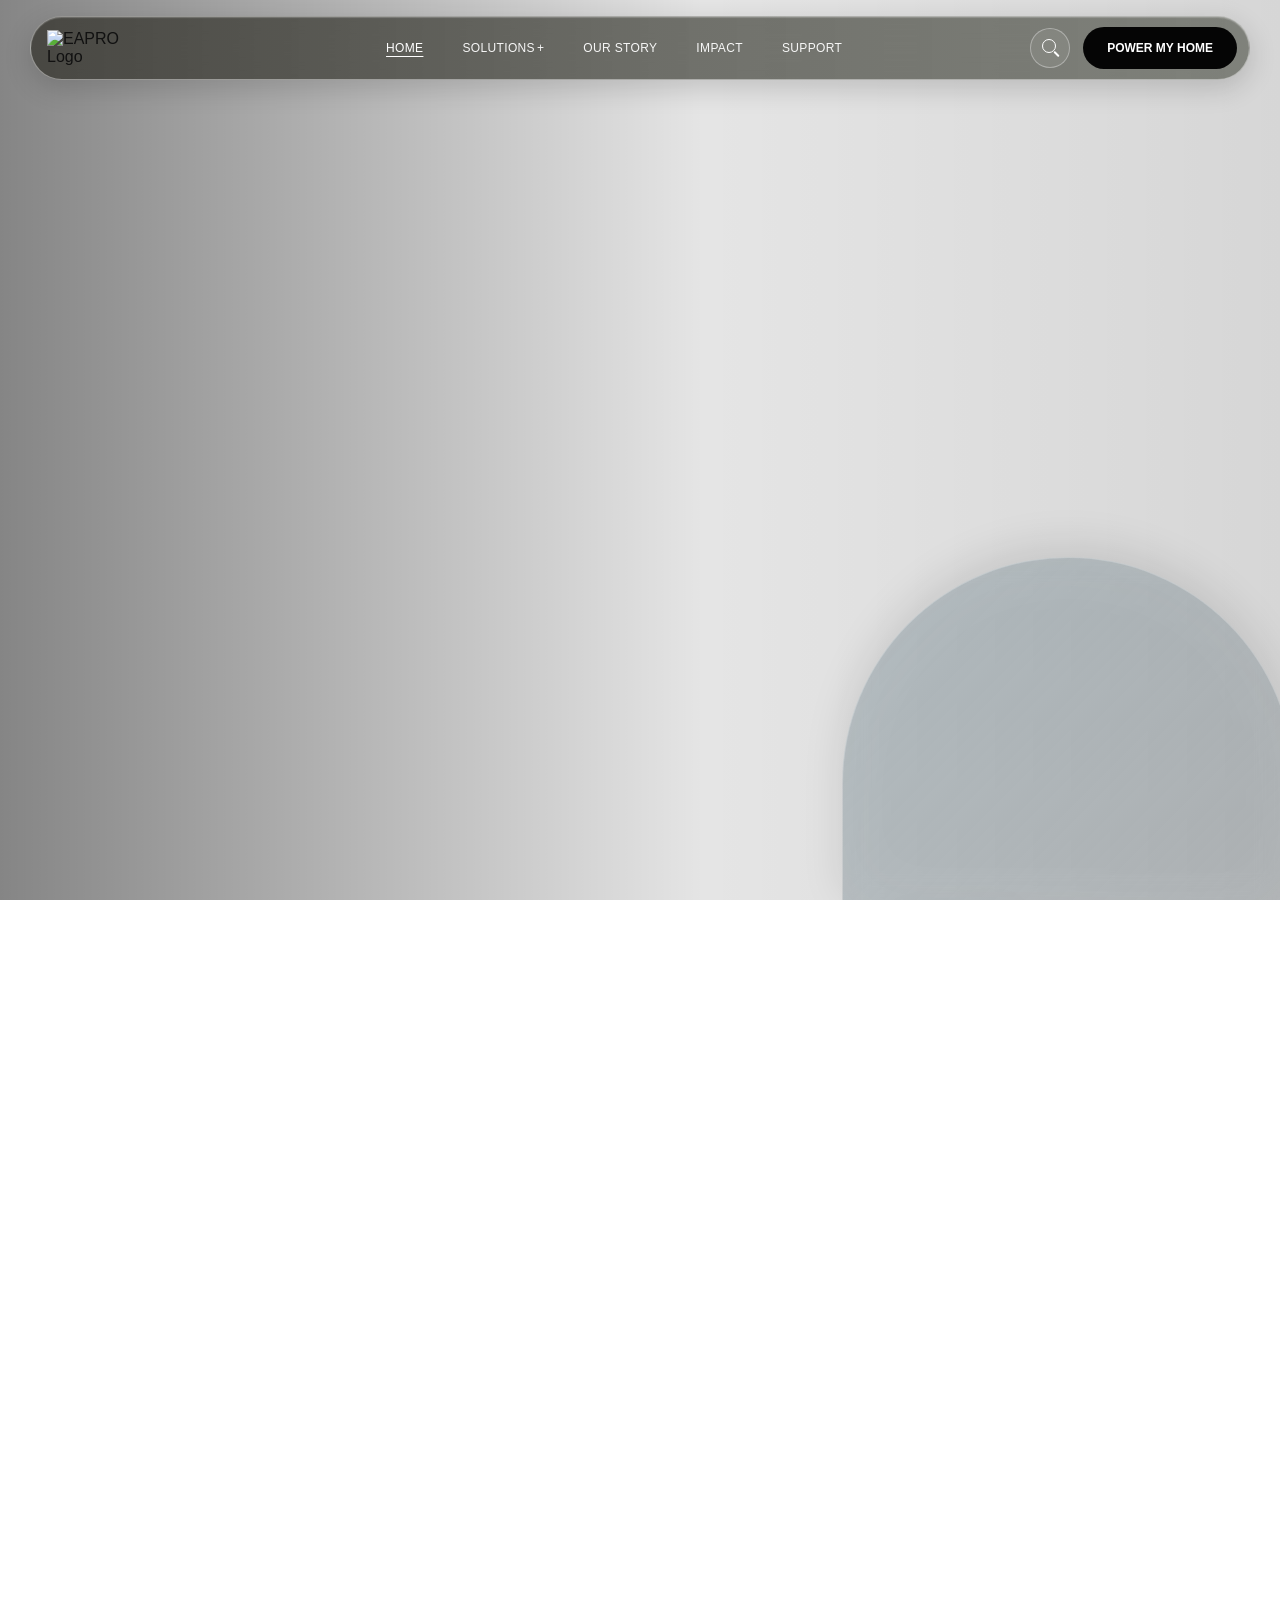
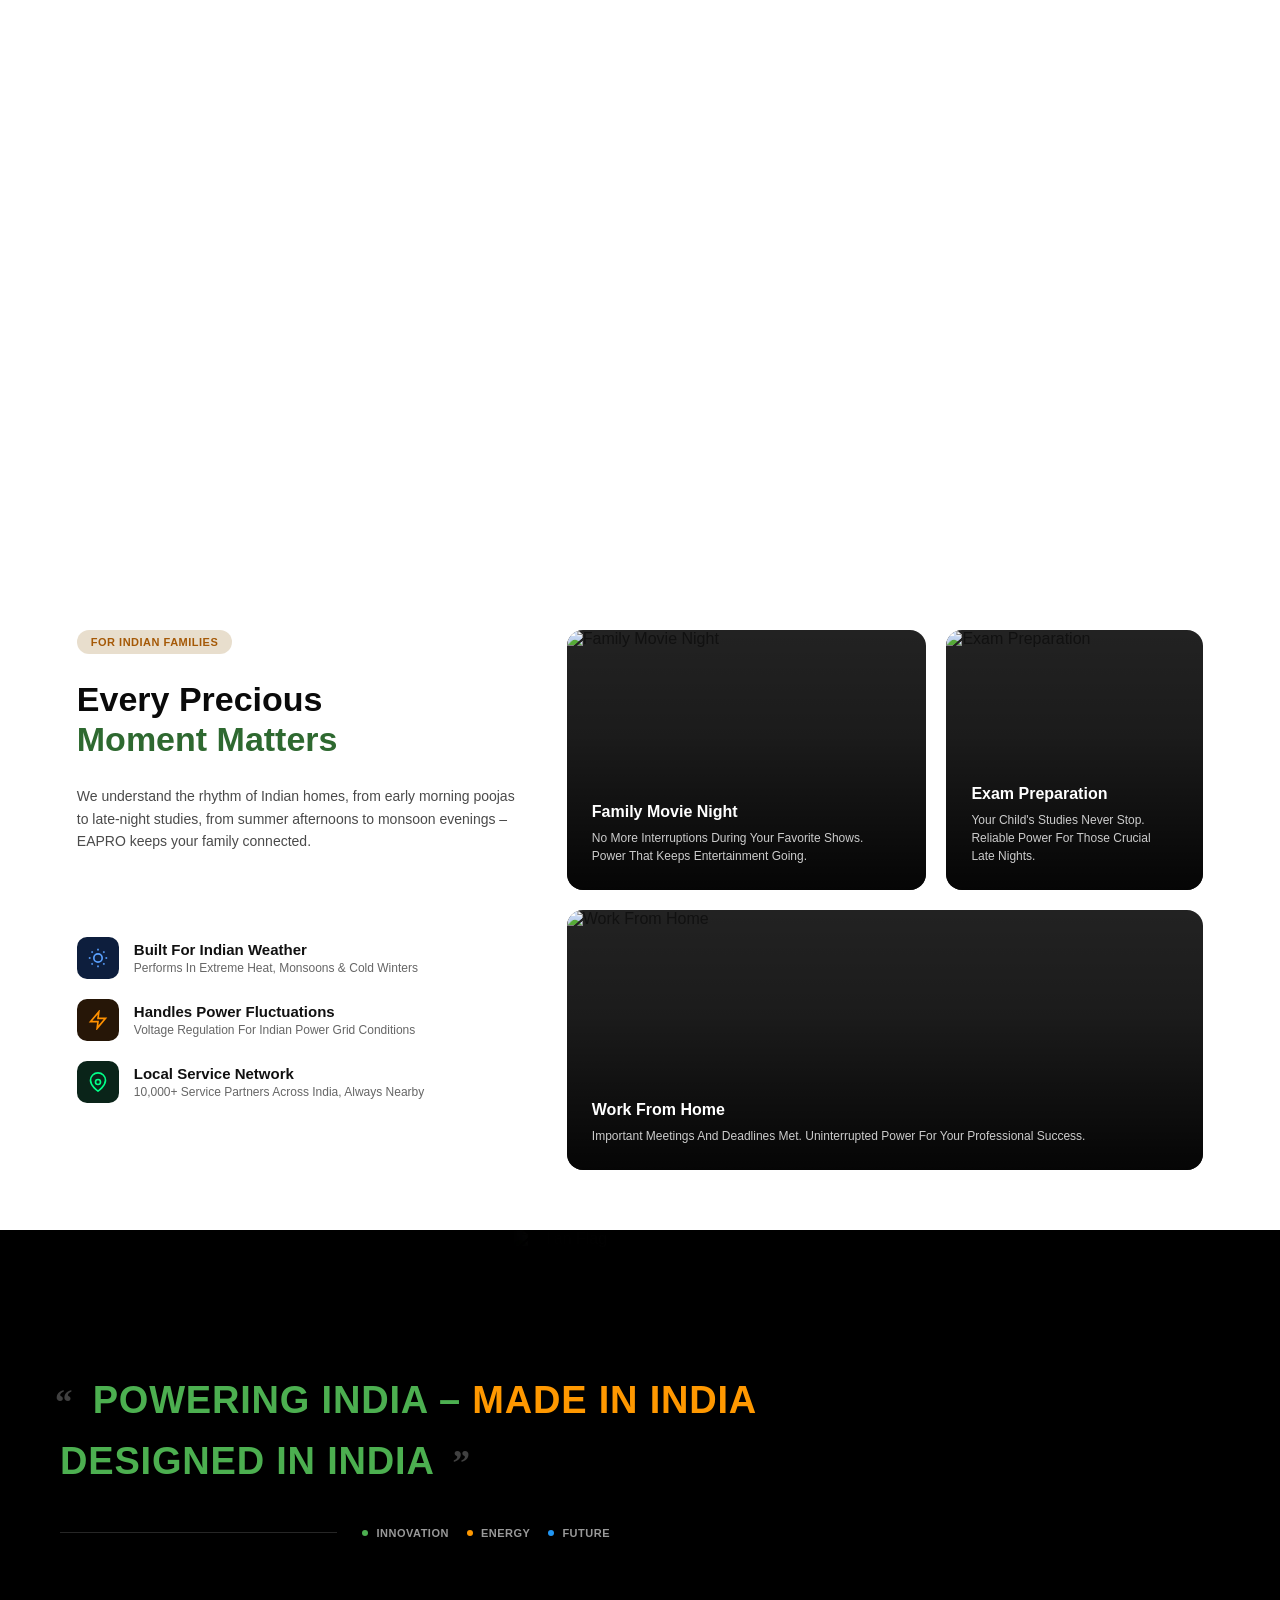
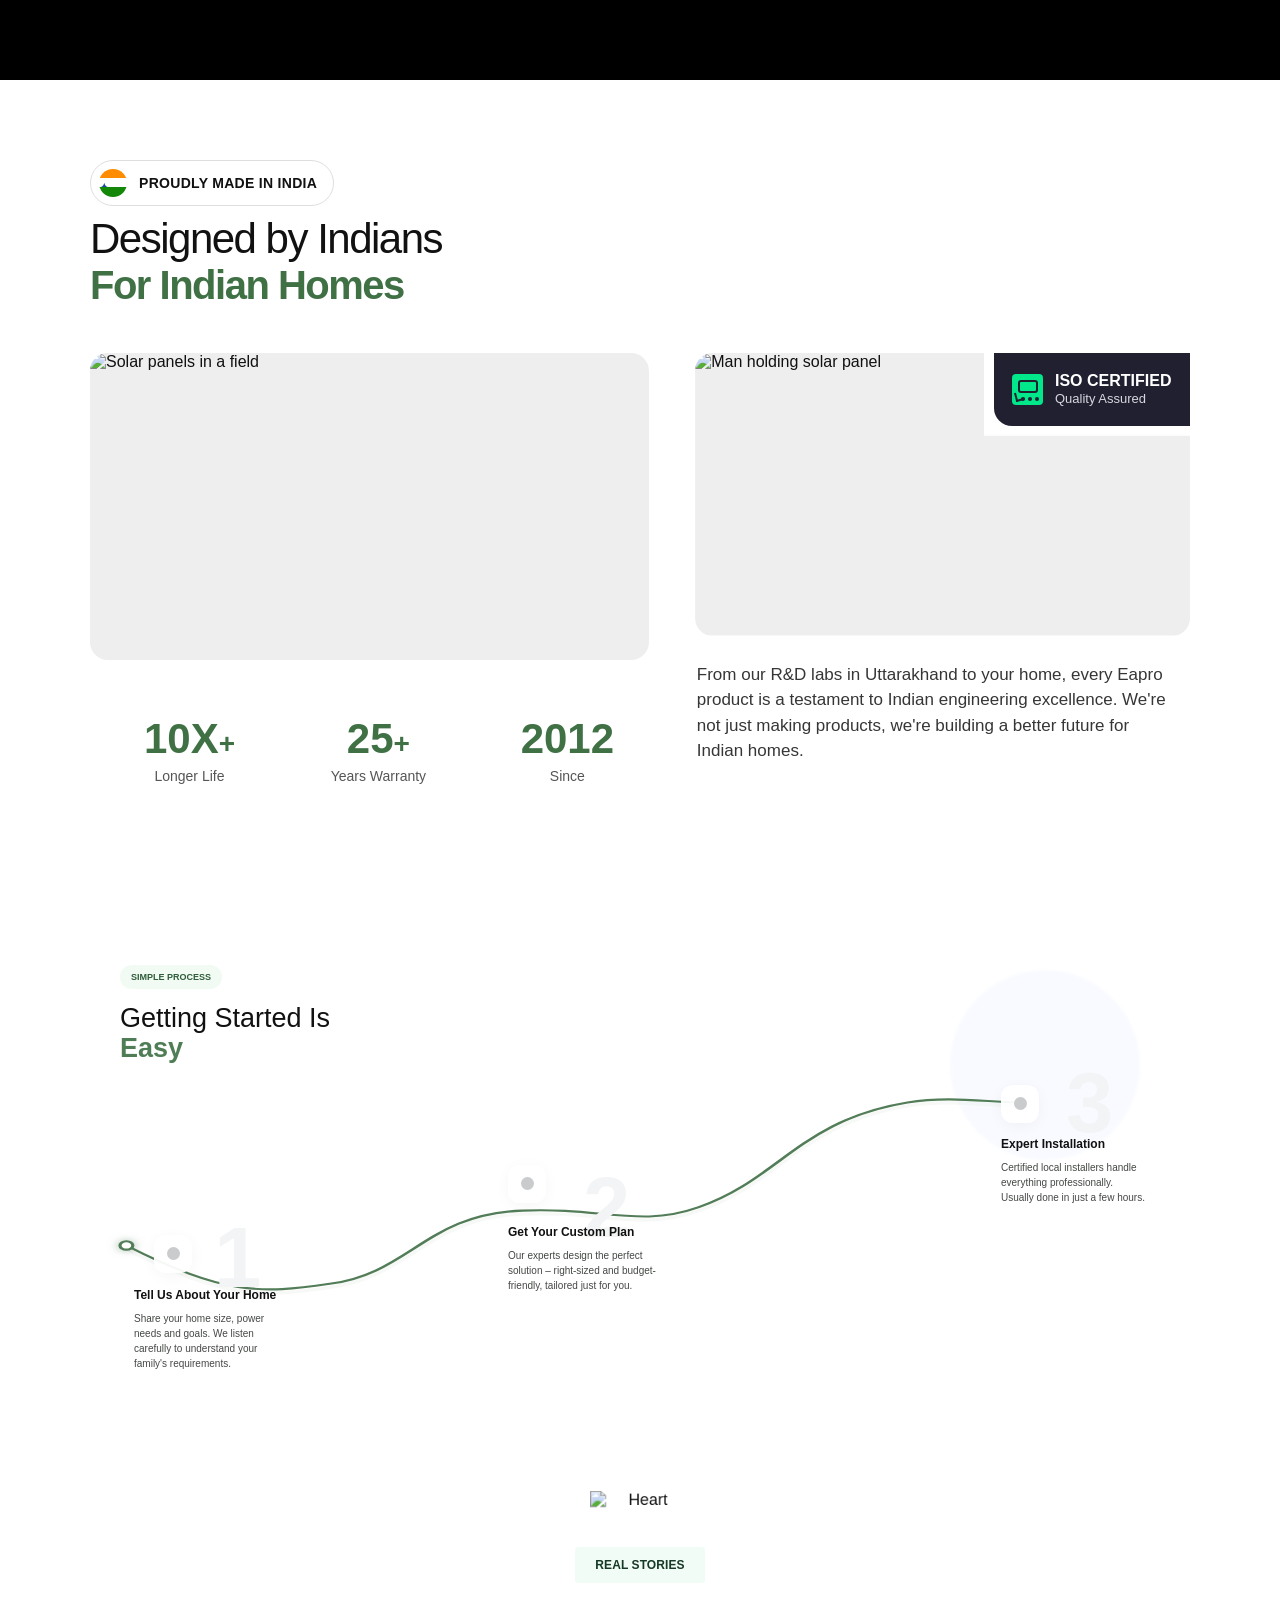
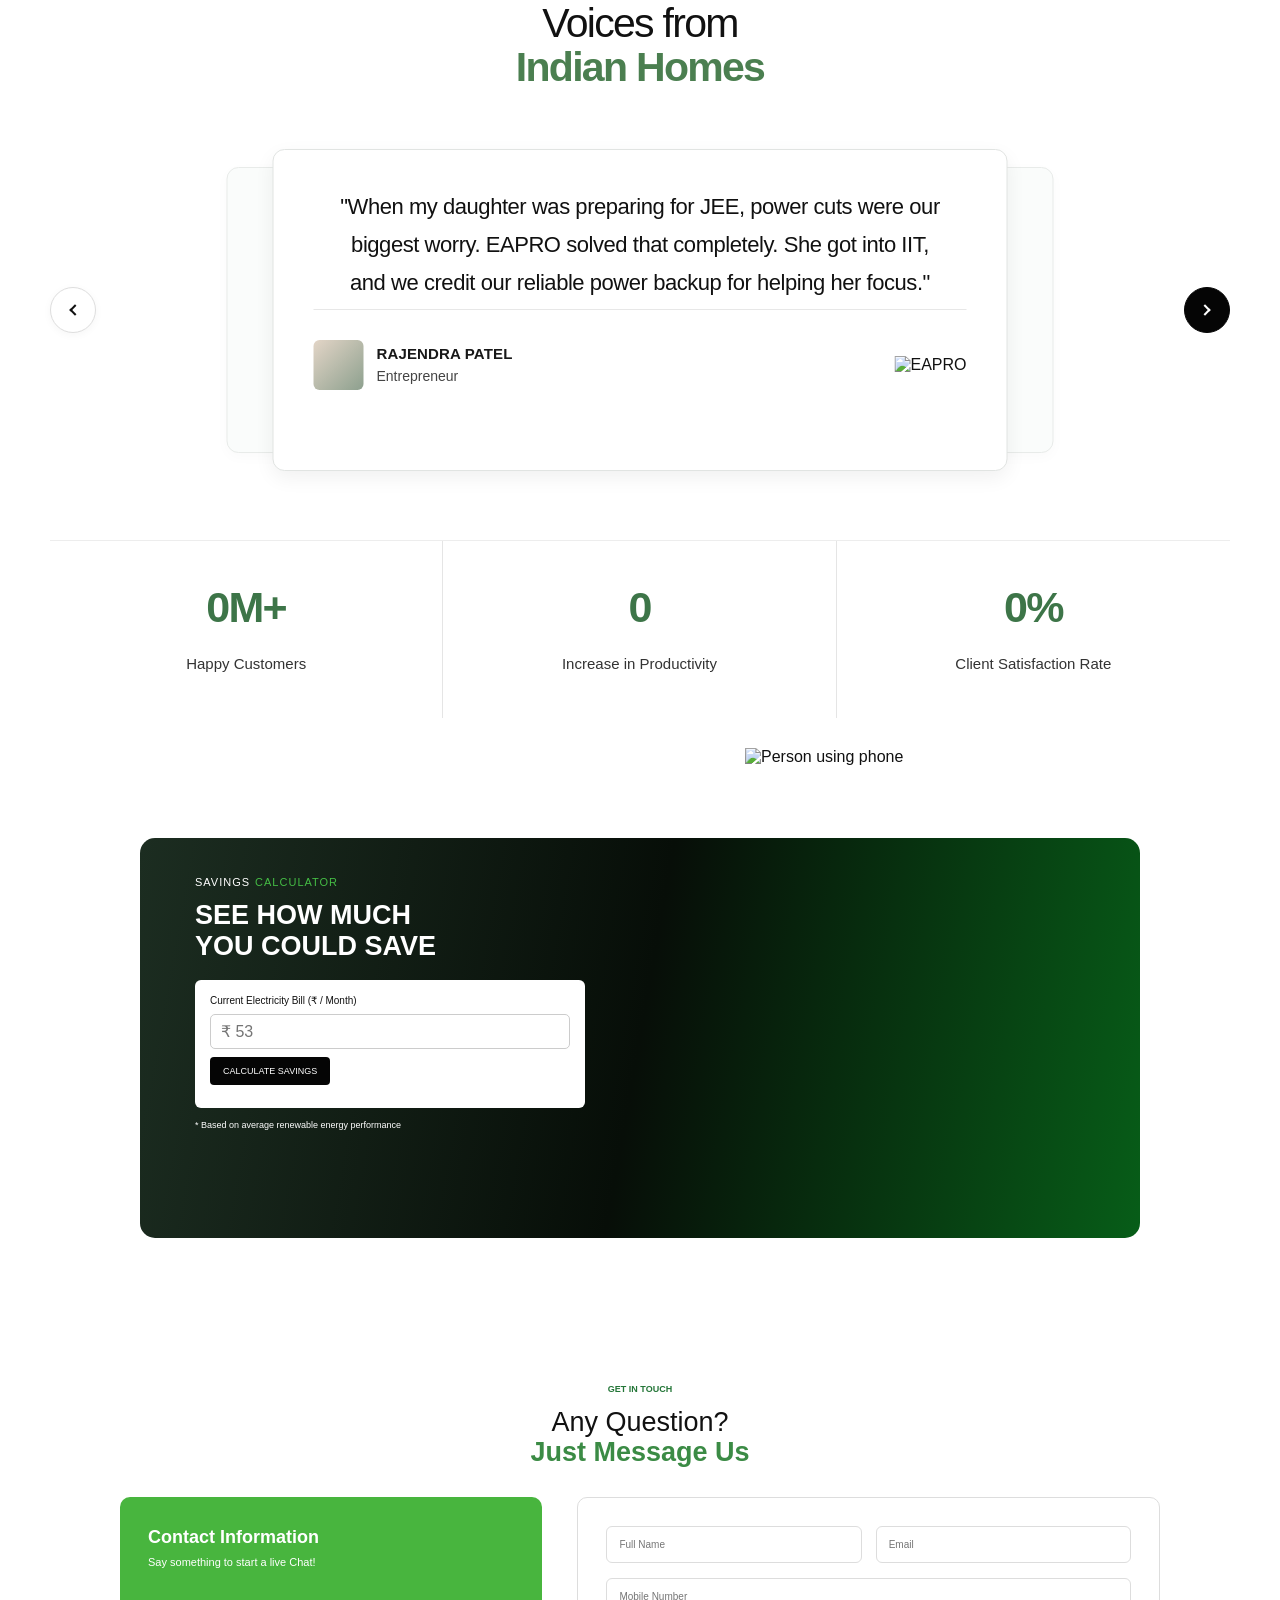
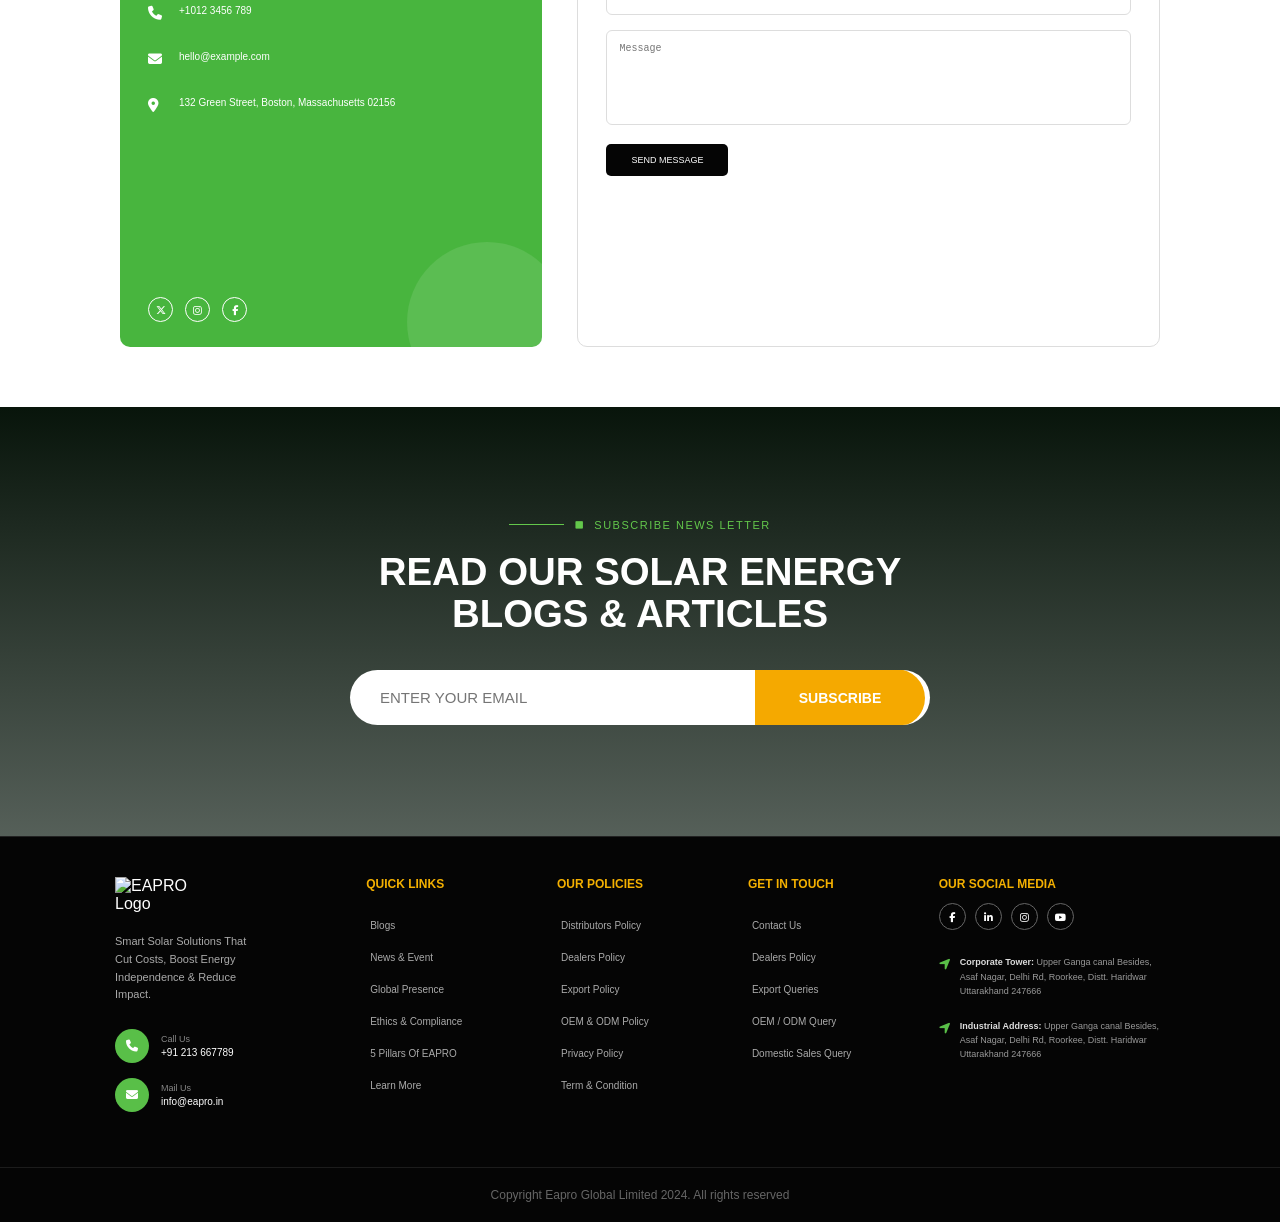
==== commit 8003a35f: "feat: add solar systems image and update HTML reference for consistency" ====
--- a/index1.html
+++ b/index1.html
@@ -328,7 +328,7 @@
           <div class="nil-card-inner">
             <div class="nil-product-front">
               <div class="nil-product-image">
-                <img src="Images/solar_systems.jpeg" alt="Solar Systems" />
+                <img src="Images/solarsystems.jpeg" alt="Solar Systems" />
               </div>
 
               <div class="nil-product-title-row">
